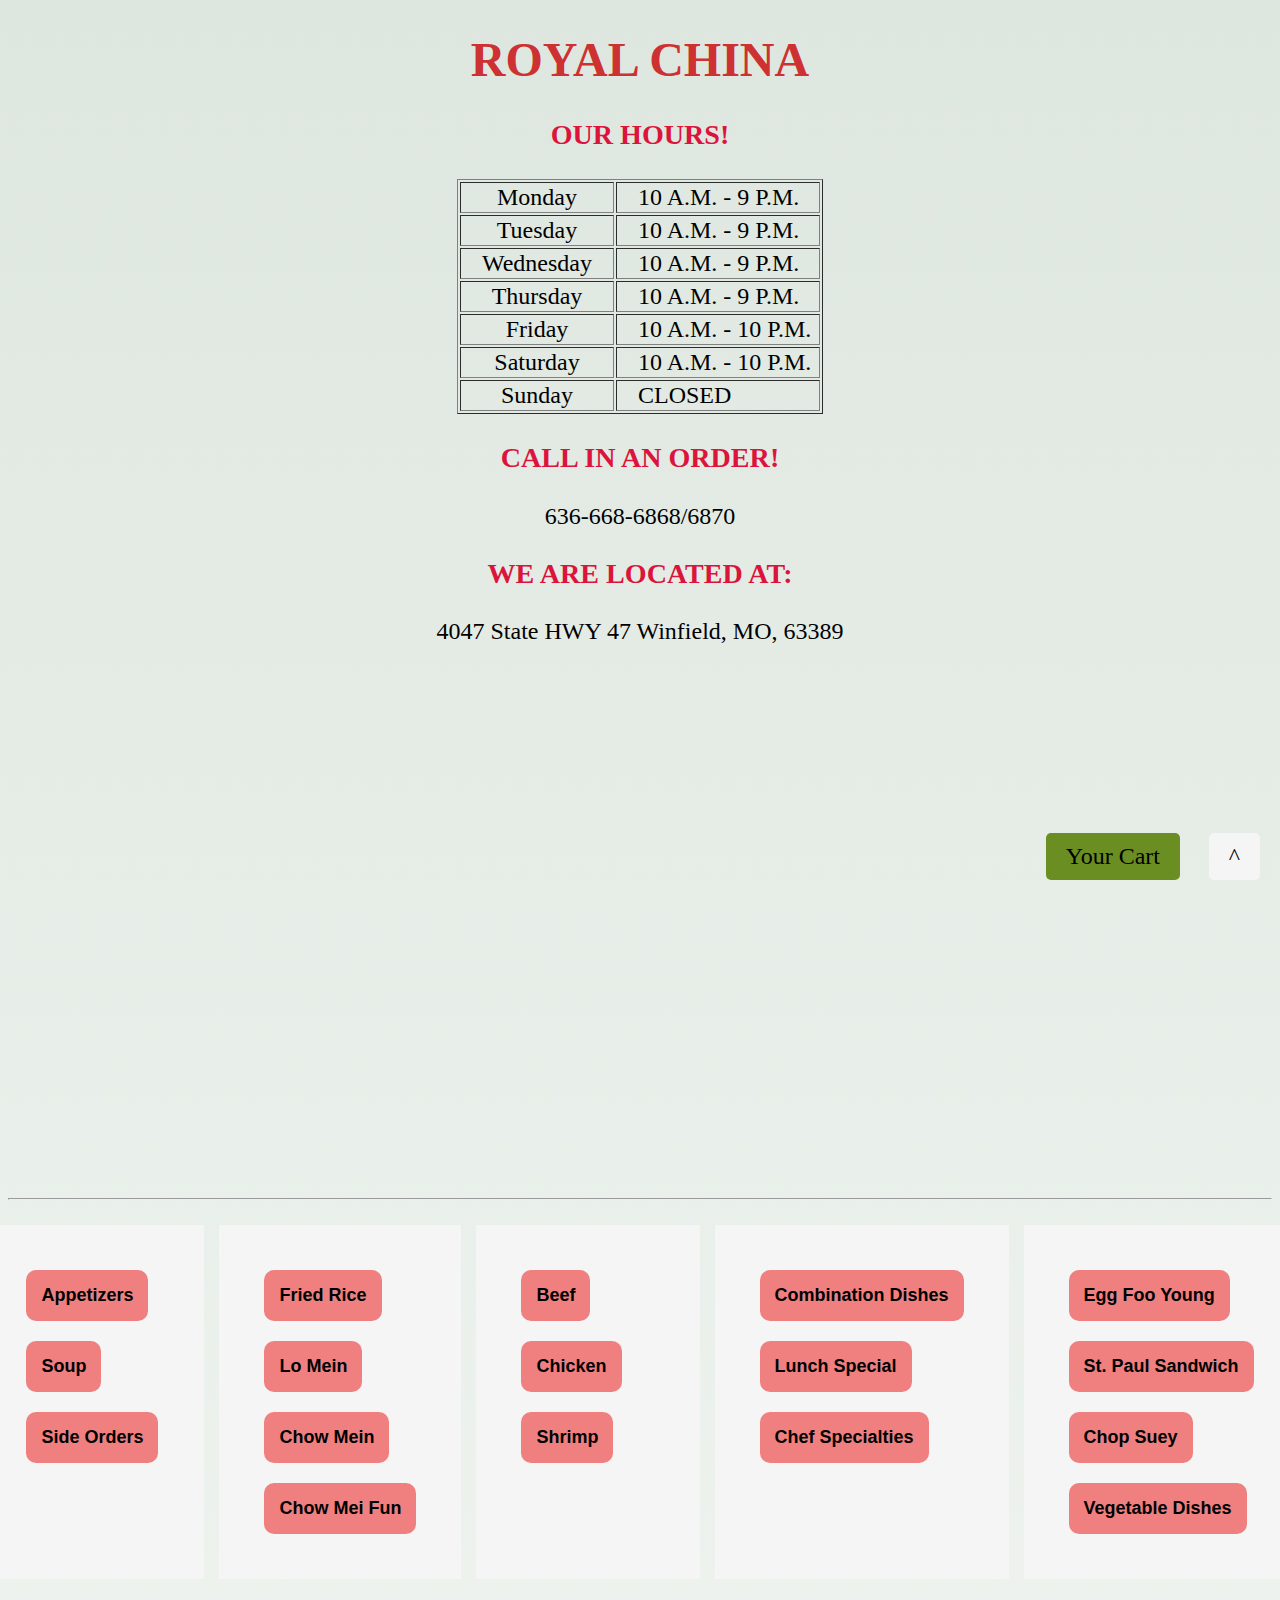
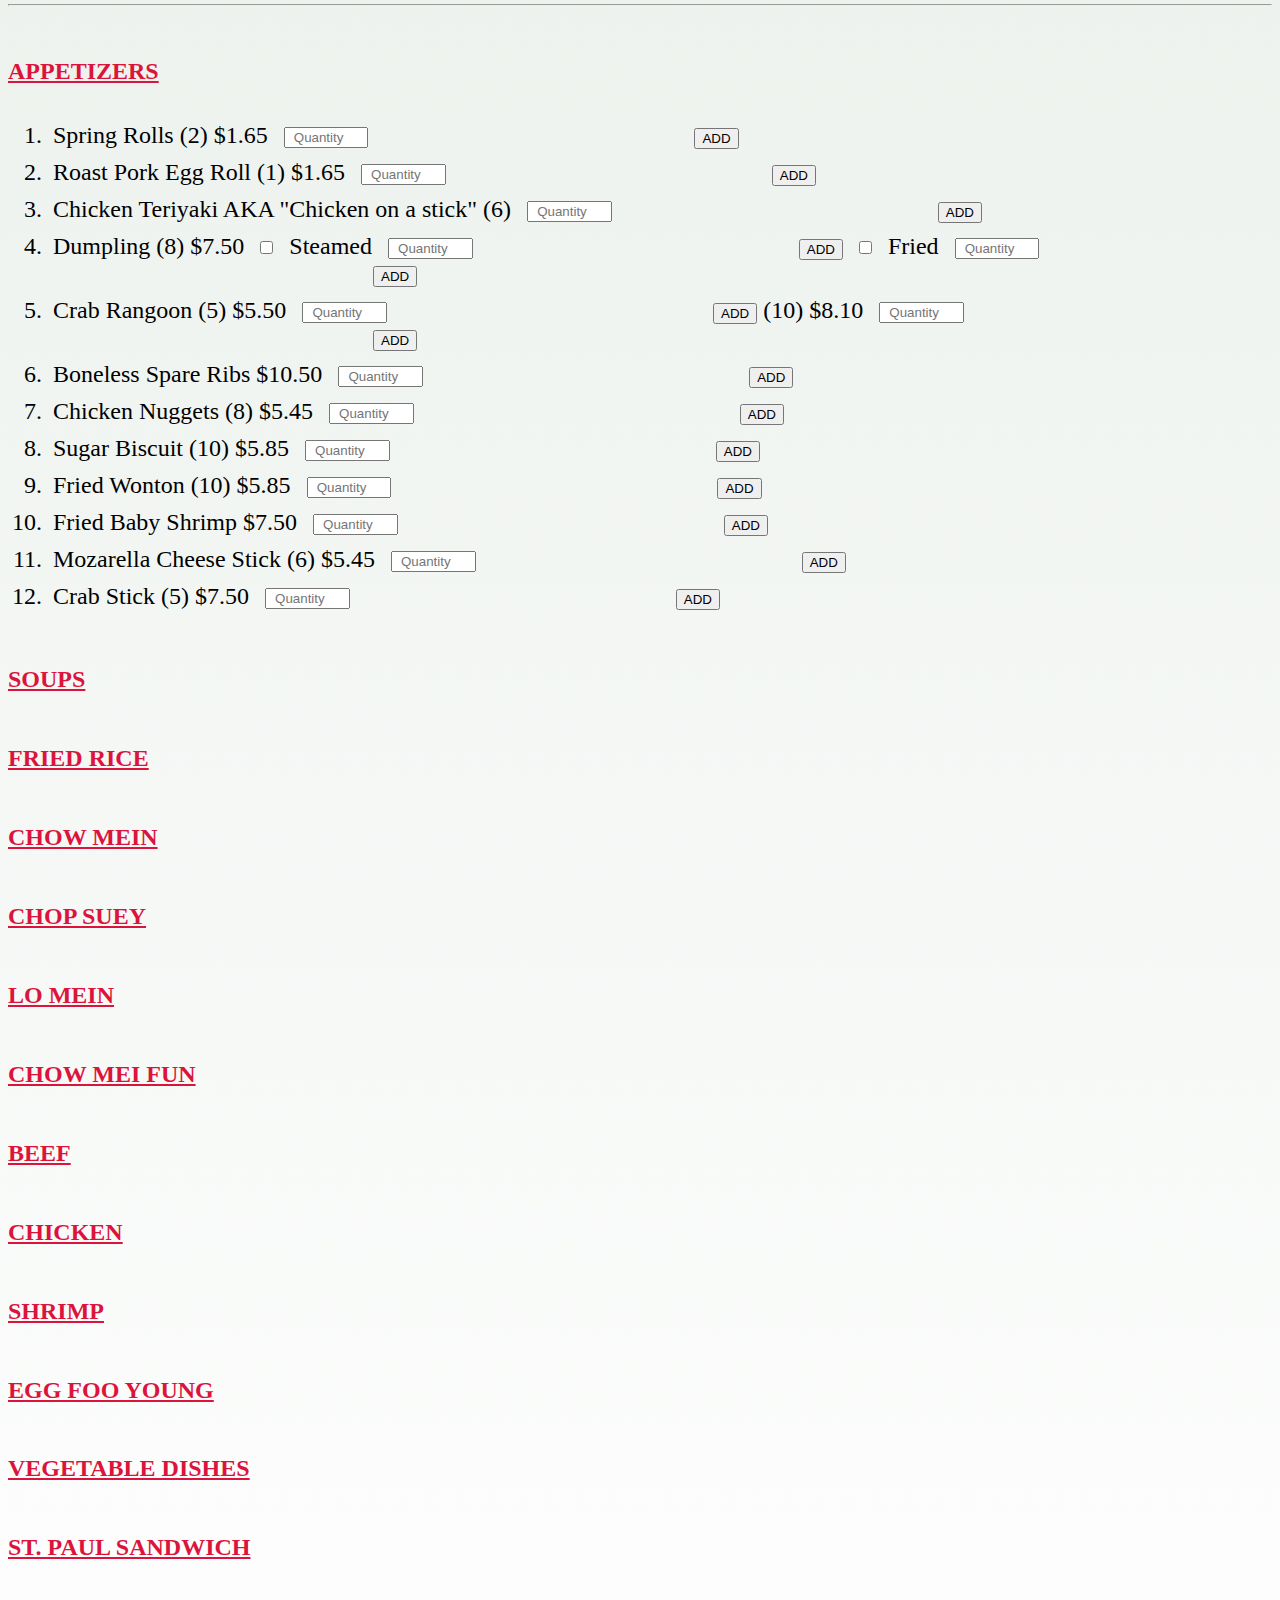
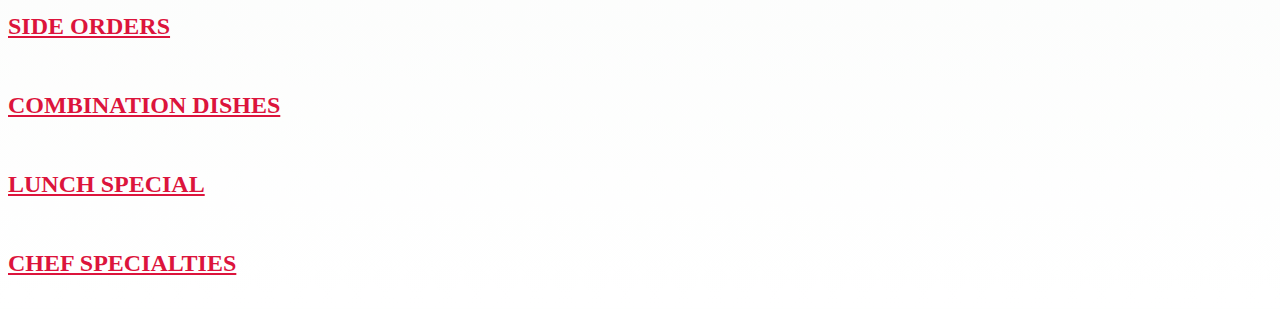
==== royalChinaWebsite/index.html @ 3c651533 "Day 1 Progress" ====
<!DOCTYPE html>
<html>
    <head>
        <title> Royal China </title>
        <link rel="stylesheet" href="styles.css">
    </head>
    <body>
        <!-- TITLE -->
        <h1 id="restuarantName">ROYAL CHINA</h1>

        <!-- HOURS -->
        <h3 >OUR HOURS! </h3>
        <table border="1px"> 
            <tr> 
                <td class="days">
                    Monday
                </td>
                <td class="time">
                    10 A.M. - 9 P.M.
                </td>
            </tr>
            <tr> 
                <td class="days">
                    Tuesday
                </td>
                <td class="time">
                    10 A.M. - 9 P.M.
                </td>
            </tr>
            <tr> 
                <td class="days">
                    Wednesday
                </td>
                <td class="time">
                    10 A.M. - 9 P.M.
                </td>
            </tr>
            <tr> 
                <td class="days">
                    Thursday
                </td>
                <td class="time">
                    10 A.M. - 9 P.M.
                </td>
            </tr>
            <tr> 
                <td class="days">
                    Friday
                </td>
                <td class="time">
                    10 A.M. - 10 P.M.
                </td>
            </tr>
            <tr> 
                <td class="days">
                    Saturday
                </td>
                <td class="time">
                    10 A.M. - 10 P.M.
                </td>
            </tr>
            <tr> 
                <td class="days">
                    Sunday
                </td>
                <td class="time">
                    CLOSED
                </td>
            </tr>
        </table>

        <!-- CONTACT INFO -->
        <h3>CALL IN AN ORDER! </h3>
        <p> 636-668-6868/6870 </p>

        <!-- LOCATION -->
        <h3>WE ARE LOCATED AT:</h3>
        <p>4047 State HWY 47 Winfield, MO, 63389 </p>
        <!-- EMBED GOOGLE MAP -->
        <div class="mapContainer">
            <iframe src="https://www.google.com/maps/embed?pb=!1m14!1m8!1m3!1d193.81397375076713!2d-90.7423647!3d38.9919582!3m2!1i1024!2i768!4f13.1!3m3!1m2!1s0x87dee7fbde3cc3d5%3A0xa5d41b5f46ba47c5!2sRoyal%20China!5e0!3m2!1sen!2sus!4v1716407804942!5m2!1sen!2sus" width="600" height="450" style="border:0;" allowfullscreen="" loading="lazy" referrerpolicy="no-referrer-when-downgrade"></iframe> 
        </div>

        <br>
        
        <div id="top"></div>
        
        <hr>
       
     
        <!-- Categories quick link -->
        <div class="categories-container">
            <!-- col 1 -->
            <div class="column">
                <a href="#appetizers"> <button> Appetizers </button> </a>
                <a href="#soup"> <button> Soup </button> </a>
                <a href="#sideOrders"> <button> Side Orders </button> </a>
                <!-- place holders -->
                <button class="placeHolderButton">placeHolder</button>
            </div>
            
             <!-- col 2 -->
            <div class="column">
                <a href="#friedRice"> <button> Fried Rice </button> </a>
                <a href="#loMein"> <button> Lo Mein </button> </a>
                <a href="#chowMein"><button> Chow Mein </button> </a>
                <a href="#chowMeiFun"><button> Chow Mei Fun </button> </a>  
            </div>

            <!-- col 3 -->
            <div class="column">
                <a href="#beef"><button> Beef </button> </a>
                <a href="#chicken"><button> Chicken </button></a>
                <a href="#shrimp"><button> Shrimp </button></a>
                <!-- place holders -->
                <button class="placeHolderButton">placeHolder</button>
            </div>

            <!-- col 4 -->
            <div class="column">
                <a href="#combinationDishes"><button> Combination Dishes </button> </a>
                <a href="#lunchSpecial"><button> Lunch Special</button></a>
                <a href="#chefSpecialties"><button> Chef Specialties </button></a>
                <!-- place holders -->
                <button class="placeHolderButton">placeHolder</button>
            </div>

            <!-- col 5 -->
            <div class="column">
                <a href="#eggFooYoung"><button> Egg Foo Young </button></a>
                <a href="#stPaulSandwich"><button> St. Paul Sandwich </button></a>
                <a href="#chopSuey"><button> Chop Suey </button></a>
                <a href="#vegetableDishes"><button> Vegetable Dishes </button></a>
            </div>
        </div>
    
        <hr>

        <h4 id="appetizers">APPETIZERS</h4>
        <ol class="appetizers">
            <li>
                Spring Rolls (2) $1.65
                <!-- <input type="checkbox" class="customCheckBox"> -->
                <input type="number" placeholder="Quantity">  
                <button onclick="addItem()">ADD</button>
            </li>

            <li>
                Roast Pork Egg Roll (1) $1.65
                <input type="number" placeholder="Quantity"> 
                <button onclick="addItem()">ADD</button>
            </li>

            <li>
                Chicken Teriyaki AKA "Chicken on a stick" (6)
                <input type="number" placeholder="Quantity"> 
                <button onclick="addItem()">ADD</button>
            </li>

            <li>
                Dumpling (8) $7.50
                <input type="checkbox" value="steamed"> Steamed
                <input type="number" placeholder="Quantity">
                <button onclick="addItem()">ADD</button>

                <input type="checkbox" value="fried"> Fried
                <input type="number" placeholder="Quantity">
                <button onclick="addItem()">ADD</button>
            </li>

            <li>
                Crab Rangoon 

                (5) $5.50 
                <input type="number" placeholder="Quantity">
                <button onclick="addItem()">ADD</button>

                (10) $8.10
                <input type="number" placeholder="Quantity"> 
                <button onclick="addItem()">ADD</button>
            </li>

            <li>
                Boneless Spare Ribs $10.50
                <input type="number" placeholder="Quantity">
                <button onclick="addItem()">ADD</button>
            </li>
            <li>
                Chicken Nuggets (8) $5.45
                <input type="number" placeholder="Quantity">
                <button onclick="addItem()">ADD</button>
            </li>
            <li>
                Sugar Biscuit (10) $5.85
                <input type="number" placeholder="Quantity">
                <button onclick="addItem()">ADD</button>
            </li>
            <li>
                Fried Wonton (10) $5.85
                <input type="number" placeholder="Quantity">
                <button onclick="addItem()">ADD</button>
            </li>
            <li>
                Fried Baby Shrimp $7.50
                <input type="number" placeholder="Quantity">
                <button onclick="addItem()">ADD</button>
            </li>
            <li>
                Mozarella Cheese Stick (6) $5.45
                <input type="number" placeholder="Quantity">
                <button onclick="addItem()">ADD</button>
            </li>
            <li>
                Crab Stick (5) $7.50
                <input type="number" placeholder="Quantity">
                <button onclick="addItem()">ADD</button>
            </li>
        </ol>



        <h4 id="soup"> SOUPS </h4>
        <ul class="soups-container"></ul>

        <h4 id="friedRice"> FRIED RICE </h4>
        <ul class="friedRice-container"></ul>

        <h4 id="chowMein"> CHOW MEIN </h4>
        <ul class="chowMein-container"></ul>

        <h4 id="chopSuey"> CHOP SUEY </h4>
        <ul class="chopSuey-container"></ul>

        <h4 id="loMein"> LO MEIN </h4>
        <ul class="loMein-container"></ul>

        <h4 id="chowMeiFun"> CHOW MEI FUN </h4>
        <ul class="chowMeiFun-container"></ul>

        <h4 id="beef"> BEEF </h4>
        <ul class="beef-container"></ul>

        <h4 id="chicken"> CHICKEN </h4>
        <ul class="chicken-container"></ul>

        <h4 id="shrimp"> SHRIMP </h4>
        <ul class="shrimp-container"></ul>

        <h4 id="eggFooYoung"> EGG FOO YOUNG </h4>
        <ul class="eggFooYoung-container"></ul>

        <h4 id="vegetableDishes"> VEGETABLE DISHES </h4>
        <ul class="vegtableDishes-container"></ul>

        <h4 id="stPaulSandwich"> ST. PAUL SANDWICH </h4>
        <ul class="stPaulSandwich-container"></ul>

        <h4 id="sideOrders"> SIDE ORDERS </h4>
        <ul class="sideOrders-container"></ul>

        <h4 id="combinationDishes"> COMBINATION DISHES </h4>
        <ul class="combinationDishes-container"></ul>

        <h4 id="lunchSpecial"> LUNCH SPECIAL </h4>
        <ul class="lunchSpecial-container"></ul>

        <h4 id="chefSpecialties"> CHEF SPECIALTIES </h4>
        <ul class="chefSpecialties-container"></ul>

        <a href="checkOut.html" id="shoppingCartButton">Your Cart</a> 
        <a href="#top" id="back-to-top">^</a>
        <script src="script.js"></script>
    </body>
</html>
---- royalChinaWebsite/styles.css ----
html {
    font-size:x-large; 
    background: linear-gradient(to bottom, rgb(222, 231, 223), #fff);
}

#restuarantName {
    text-align: center;
    color: rgb(205, 49, 49);
}

/* Hours */
table{
    margin: 0 auto;
    text-align: center;
}

.days{
    width: 150px; /* Adjust the width as needed */

}
.time {
    width: 200px;
    text-align: left;
    text-indent: 20px;
}

/* Centering iframe */
.mapContainer{
    text-align: center;
}
.mapContainer iframe{
    margin: 0 auto; /* Centers the iframe horizontally */
    display: block; /* Ensures the iframe is treated as a block element */
    max-width: 100%; /* Ensures the iframe doesn't exceed its container's width */
}

a{
    /* remove underline on link */
    text-decoration: none;
}

h3{
    text-align: center;
    color: crimson;
}

h4{
    color:crimson;
    text-decoration: underline;
    padding-top: 20px;
}

input[type=number] {
    width: 6vw;
    margin-left: 10px;
    text-align: center;
    display: inline-block;
    vertical-align: middle;
}

input[type="checkbox"]{
    /* width: 12px;
    height: 17px;
    transform: scale(1.5); */
    margin-left: 10px;
    margin-right: 10px;
}

button{
    margin-left: 25vw;
}
li {
    padding: 5px;
}

p{
    text-align: center;
}

.categories-container {
    display: flex;
    gap: 15px; /* space between columns */
    justify-content: center; /*center columns horizontally*/
    align-items: center; /*center columns vertically*/
    margin-top: 25px;
    margin-bottom: 25px;
}

.column {
    flex:none; /* all columns take equal space */
    background-color: whitesmoke;
    padding: 25px;
}

.column button {
    display: block; /* make buttons block-level elements */
    margin: 20px; /* remove default margin */
    border: none;
    font-size: large;
    padding:15px;
    background-color: lightcoral;
    border-radius: 10px;
    font-weight:bold;
    transition: background-color 0.3s, transform 0.3s; /* Smooth transition */
}

#back-to-top {
    position: fixed;
    bottom: 20px;
    right: 20px;
    background-color: whitesmoke;
    color: black;
    padding: 10px 20px;
    border-radius: 5px;
    text-decoration: none;
    /* display: none; Hide initially */
    z-index: 999; /*Ensure it's above other content*/
    transition: background-color 0.3s, transform 0.3s; /* Smooth transition */
}
  
.column button:hover {
    background-color: lightgray;
    transform: scale(1.05);    /* Slightly increase size on hover */
}

#back-to-top:hover{
    background-color: lightgray;
    transform: scale(1.05);    /* Slightly increase size on hover */
}

#top {
    padding:20px;
}

.placeHolderButton{
    opacity: 0; /* Make the button invisible */
    border: none;         
    background: none;
}

#shoppingCartButton{
    position: fixed;
    bottom: 20px;
    right: 100px;
    background-color: olivedrab;
    color: black;
    padding: 10px 20px;
    border-radius: 5px;
    text-decoration: none;
    /* display: none; Hide initially */
    z-index: 999; /*Ensure it's above other content*/
    transition: background-color 0.3s, transform 0.3s; /* Smooth transition */
}

#shoppingCartButton:hover{
    background-color: lightgray;
    transform: scale(1.05);    /* Slightly increase size on hover */
}
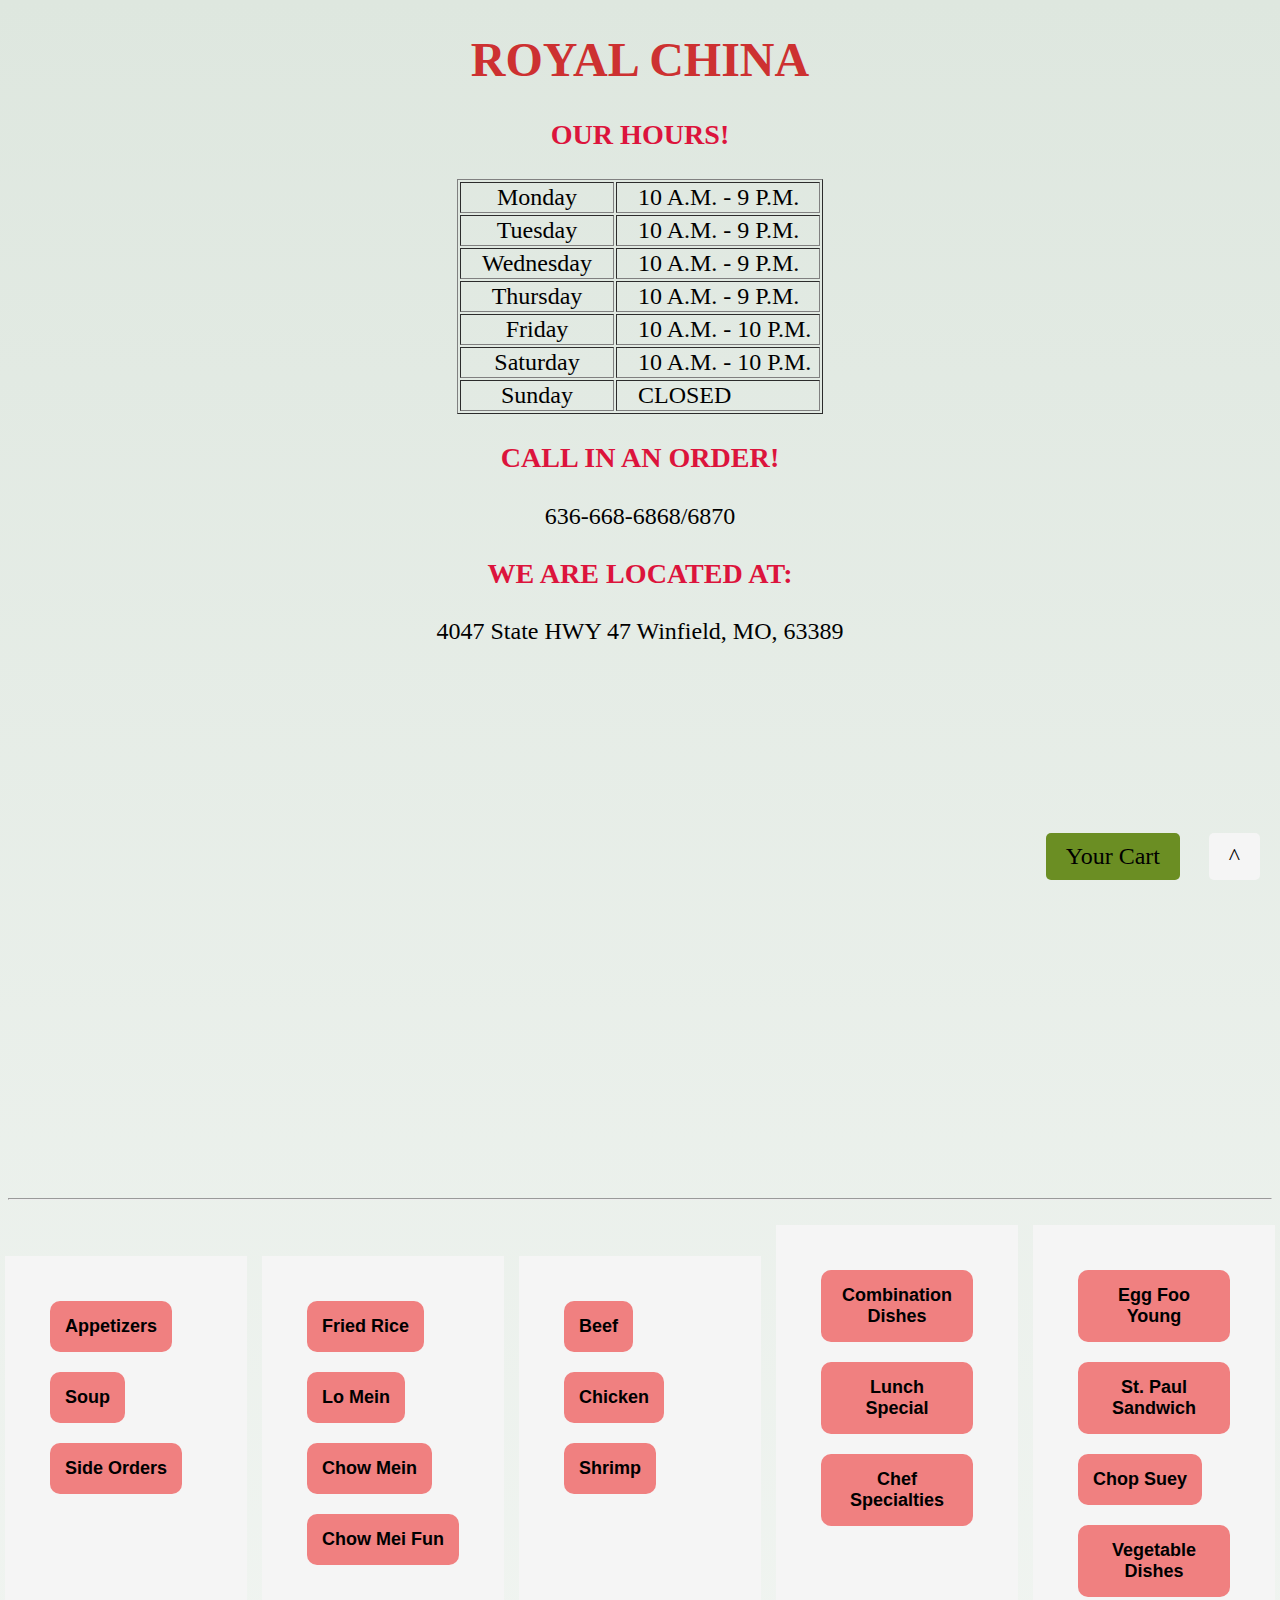
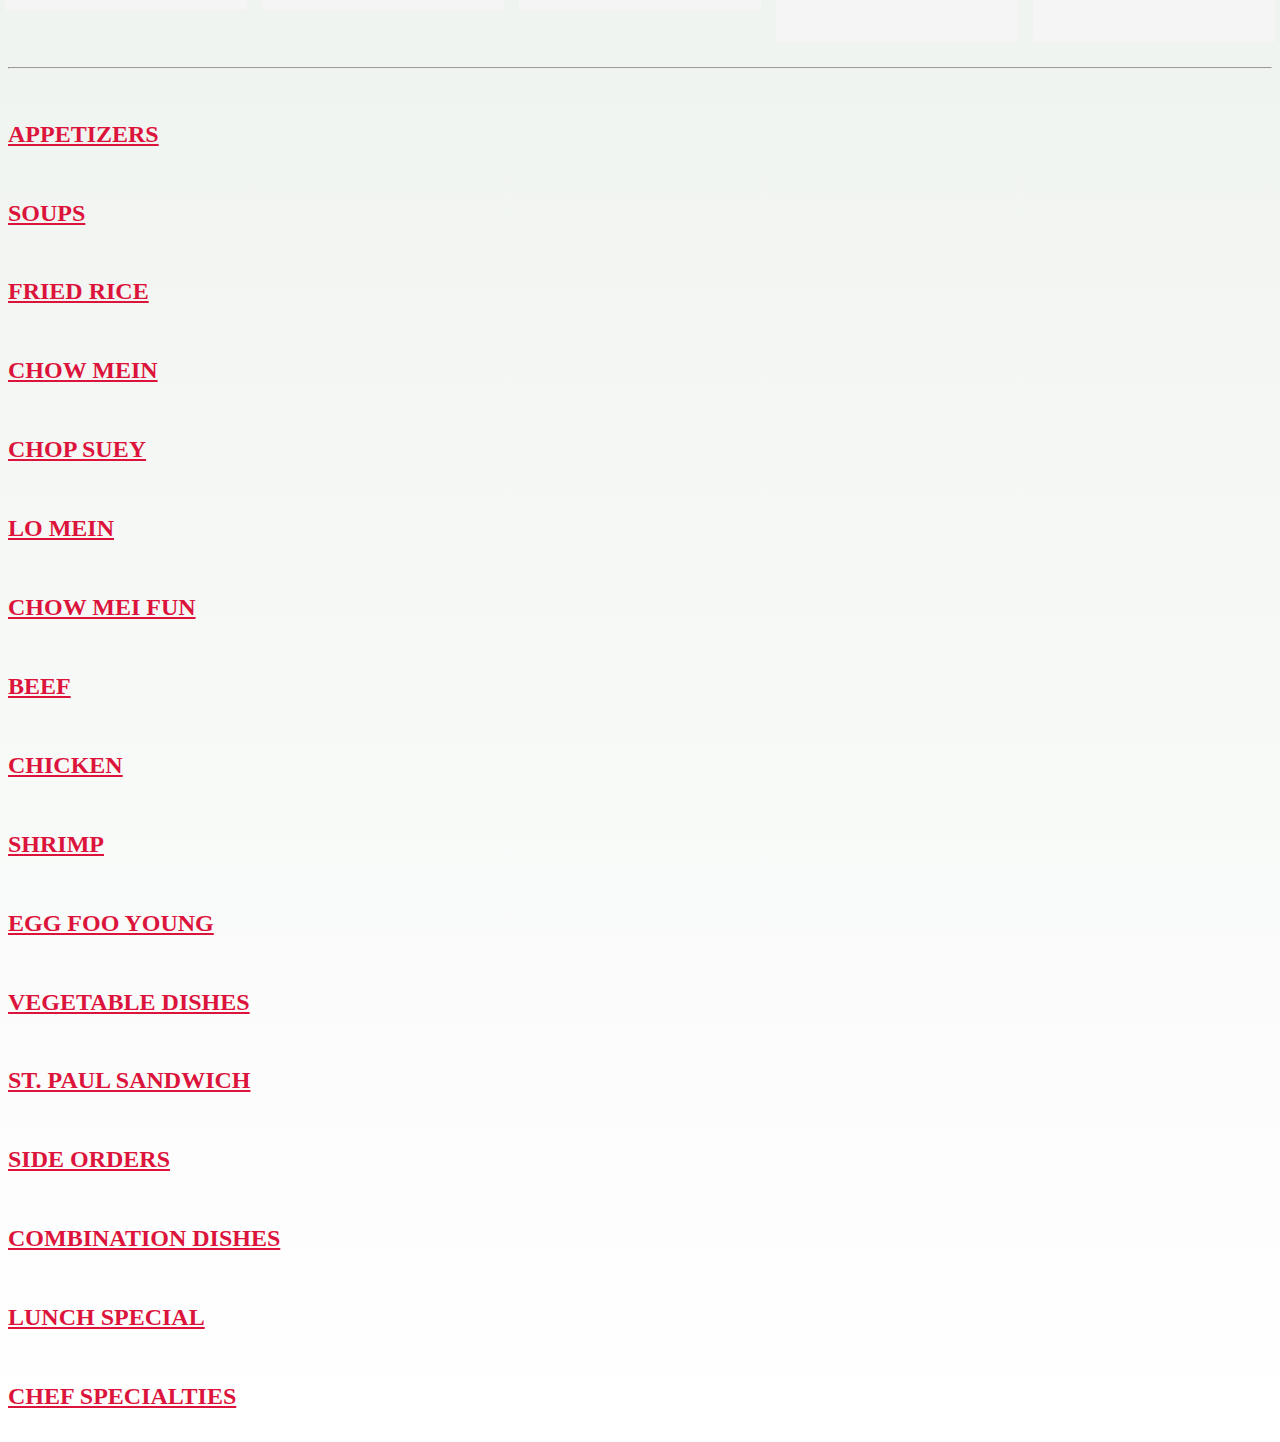
==== commit 551e1c37: "Day 2 progress: check out page." ====
--- a/royalChinaWebsite/index.html
+++ b/royalChinaWebsite/index.html
@@ -137,84 +137,83 @@
         <hr>
 
         <h4 id="appetizers">APPETIZERS</h4>
-        <ol class="appetizers">
-            <li>
-                Spring Rolls (2) $1.65
-                <!-- <input type="checkbox" class="customCheckBox"> -->
-                <input type="number" placeholder="Quantity">  
-                <button onclick="addItem()">ADD</button>
-            </li>
-
-            <li>
-                Roast Pork Egg Roll (1) $1.65
-                <input type="number" placeholder="Quantity"> 
-                <button onclick="addItem()">ADD</button>
-            </li>
-
-            <li>
-                Chicken Teriyaki AKA "Chicken on a stick" (6)
-                <input type="number" placeholder="Quantity"> 
-                <button onclick="addItem()">ADD</button>
-            </li>
-
-            <li>
-                Dumpling (8) $7.50
+        <ol id="appetizers-container">
+            <!-- <li>
+                Spring Rolls (2) <b>$1.65</b>
+                <input type="number" id="quantity" placeholder="Quantity">  
+                <button class='addItemButton' onclick="addItem('Spring Rolls', 1.65, document.getElementById('quantity').value)"">ADD</button>
+            </li>
+
+            <li>
+                Roast Pork Egg Roll (1) <b>$1.65</b>
+                <input type="number" id="quantity" placeholder="Quantity">  
+                <button class='addItemButton' onclick="addItem('Roast Pork Egg Roll', 1.65, document.getElementById('quantity').value)"">ADD</button>
+            </li>
+
+            <li>
+                Chicken Teriyaki <span style="font-size:medium; text-align: left;">"AKA Chicken on a stick"</span> (6) <b>$8.95</b> 
+                <input type="number" id="quantity" placeholder="Quantity">  
+                <button class='addItemButton' onclick="addItem('Chicken Teriyaki', 8.95, document.getElementById('quantity').value)"">ADD</button>
+            </li>
+
+            <li>
+                Dumpling (8) <b>$7.50</b> <br>
                 <input type="checkbox" value="steamed"> Steamed
-                <input type="number" placeholder="Quantity">
-                <button onclick="addItem()">ADD</button>
+                <input type="number" id="quantity" placeholder="Quantity">  
+                <button class='addItemButton' onclick="addItem()">ADD</button>
 
                 <input type="checkbox" value="fried"> Fried
-                <input type="number" placeholder="Quantity">
-                <button onclick="addItem()">ADD</button>
-            </li>
-
-            <li>
-                Crab Rangoon 
-
-                (5) $5.50 
-                <input type="number" placeholder="Quantity">
-                <button onclick="addItem()">ADD</button>
-
-                (10) $8.10
-                <input type="number" placeholder="Quantity"> 
-                <button onclick="addItem()">ADD</button>
-            </li>
-
-            <li>
-                Boneless Spare Ribs $10.50
-                <input type="number" placeholder="Quantity">
-                <button onclick="addItem()">ADD</button>
-            </li>
-            <li>
-                Chicken Nuggets (8) $5.45
-                <input type="number" placeholder="Quantity">
-                <button onclick="addItem()">ADD</button>
-            </li>
-            <li>
-                Sugar Biscuit (10) $5.85
-                <input type="number" placeholder="Quantity">
-                <button onclick="addItem()">ADD</button>
-            </li>
-            <li>
-                Fried Wonton (10) $5.85
-                <input type="number" placeholder="Quantity">
-                <button onclick="addItem()">ADD</button>
-            </li>
-            <li>
-                Fried Baby Shrimp $7.50
-                <input type="number" placeholder="Quantity">
-                <button onclick="addItem()">ADD</button>
-            </li>
-            <li>
-                Mozarella Cheese Stick (6) $5.45
-                <input type="number" placeholder="Quantity">
-                <button onclick="addItem()">ADD</button>
-            </li>
-            <li>
-                Crab Stick (5) $7.50
-                <input type="number" placeholder="Quantity">
-                <button onclick="addItem()">ADD</button>
-            </li>
+                <input type="number" id="quantity" placeholder="Quantity">  
+                <button class='addItemButton' onclick="addItem()">ADD</button>
+            </li>
+
+            <li>
+                Crab Rangoon <br>
+
+                (5) <b>$5.50 </b>
+                <input type="number" id="quantity" placeholder="Quantity">  
+                <button class='addItemButton' onclick="addItem()">ADD</button>
+
+                (10) <b>$8.10</b>
+                <input type="number" id="quantity" placeholder="Quantity">  
+                <button class='addItemButton' onclick="addItem()">ADD</button>
+            </li>
+
+            <li>
+                Boneless Spare Ribs <b>$10.50</b>
+                <input type="number" id="quantity" placeholder="Quantity">  
+                <button class='addItemButton' onclick="addItem()">ADD</button>
+            </li>
+            <li>
+                Chicken Nuggets (8) <b>$5.45</b>
+                <input type="number" id="quantity" placeholder="Quantity">  
+                <button class='addItemButton' onclick="addItem()">ADD</button>
+            </li>
+            <li>
+                Sugar Biscuit (10) <b>$5.85</b>
+                <input type="number" id="quantity" placeholder="Quantity">  
+                <button class='addItemButton' onclick="addItem()">ADD</button>
+            </li>
+            <li>
+                Fried Wonton (10) <b>$5.85</b>
+                <input type="number" id="quantity" placeholder="Quantity">  
+                <button class='addItemButton' onclick="addItem()">ADD</button>
+            </li>
+            <li>
+                Fried Baby Shrimp (13) <b>$7.50</b>
+                <input type="number" id="quantity" placeholder="Quantity">  
+                <button class='addItemButton' onclick="addItem()">ADD</button>
+            </li>
+            <li>
+                Mozarella Cheese Stick (6) <b>$5.45</b>
+                <input type="number" id="quantity" placeholder="Quantity">  
+                <button class='addItemButton' onclick="addItem()">ADD</button>
+            </li>
+            <li>
+                Crab Stick (5) <b>$7.50</b>
+                <input type="number" id="quantity" placeholder="Quantity">  
+                <button class='addItemButton' onclick="addItem()">ADD</button>
+            </li> -->
         </ol>
 
 
--- a/royalChinaWebsite/styles.css
+++ b/royalChinaWebsite/styles.css
@@ -1,6 +1,10 @@
 html {
     font-size:x-large; 
     background: linear-gradient(to bottom, rgb(222, 231, 223), #fff);
+}
+
+.checkOutPage{
+    background: lightgrey;
 }
 
 #restuarantName {
@@ -50,12 +54,15 @@
     padding-top: 20px;
 }
 
-input[type=number] {
-    width: 6vw;
+input[type="number"] {
+    width: 70px;
     margin-left: 10px;
     text-align: center;
     display: inline-block;
     vertical-align: middle;
+    position: absolute;
+    right: 0;
+    margin-right: 100px;
 }
 
 input[type="checkbox"]{
@@ -66,8 +73,18 @@
     margin-right: 10px;
 }
 
-button{
-    margin-left: 25vw;
+span {
+    position: absolute;
+    right: 0;
+    margin-right: 190px;
+}
+
+.addItemButton{
+    position: absolute;
+    right: 0;
+    margin-right: 50px;
+    color: #555;
+    text-align: center;
 }
 li {
     padding: 5px;
@@ -90,6 +107,7 @@
     flex:none; /* all columns take equal space */
     background-color: whitesmoke;
     padding: 25px;
+    width: 15vw;
 }
 
 .column button {
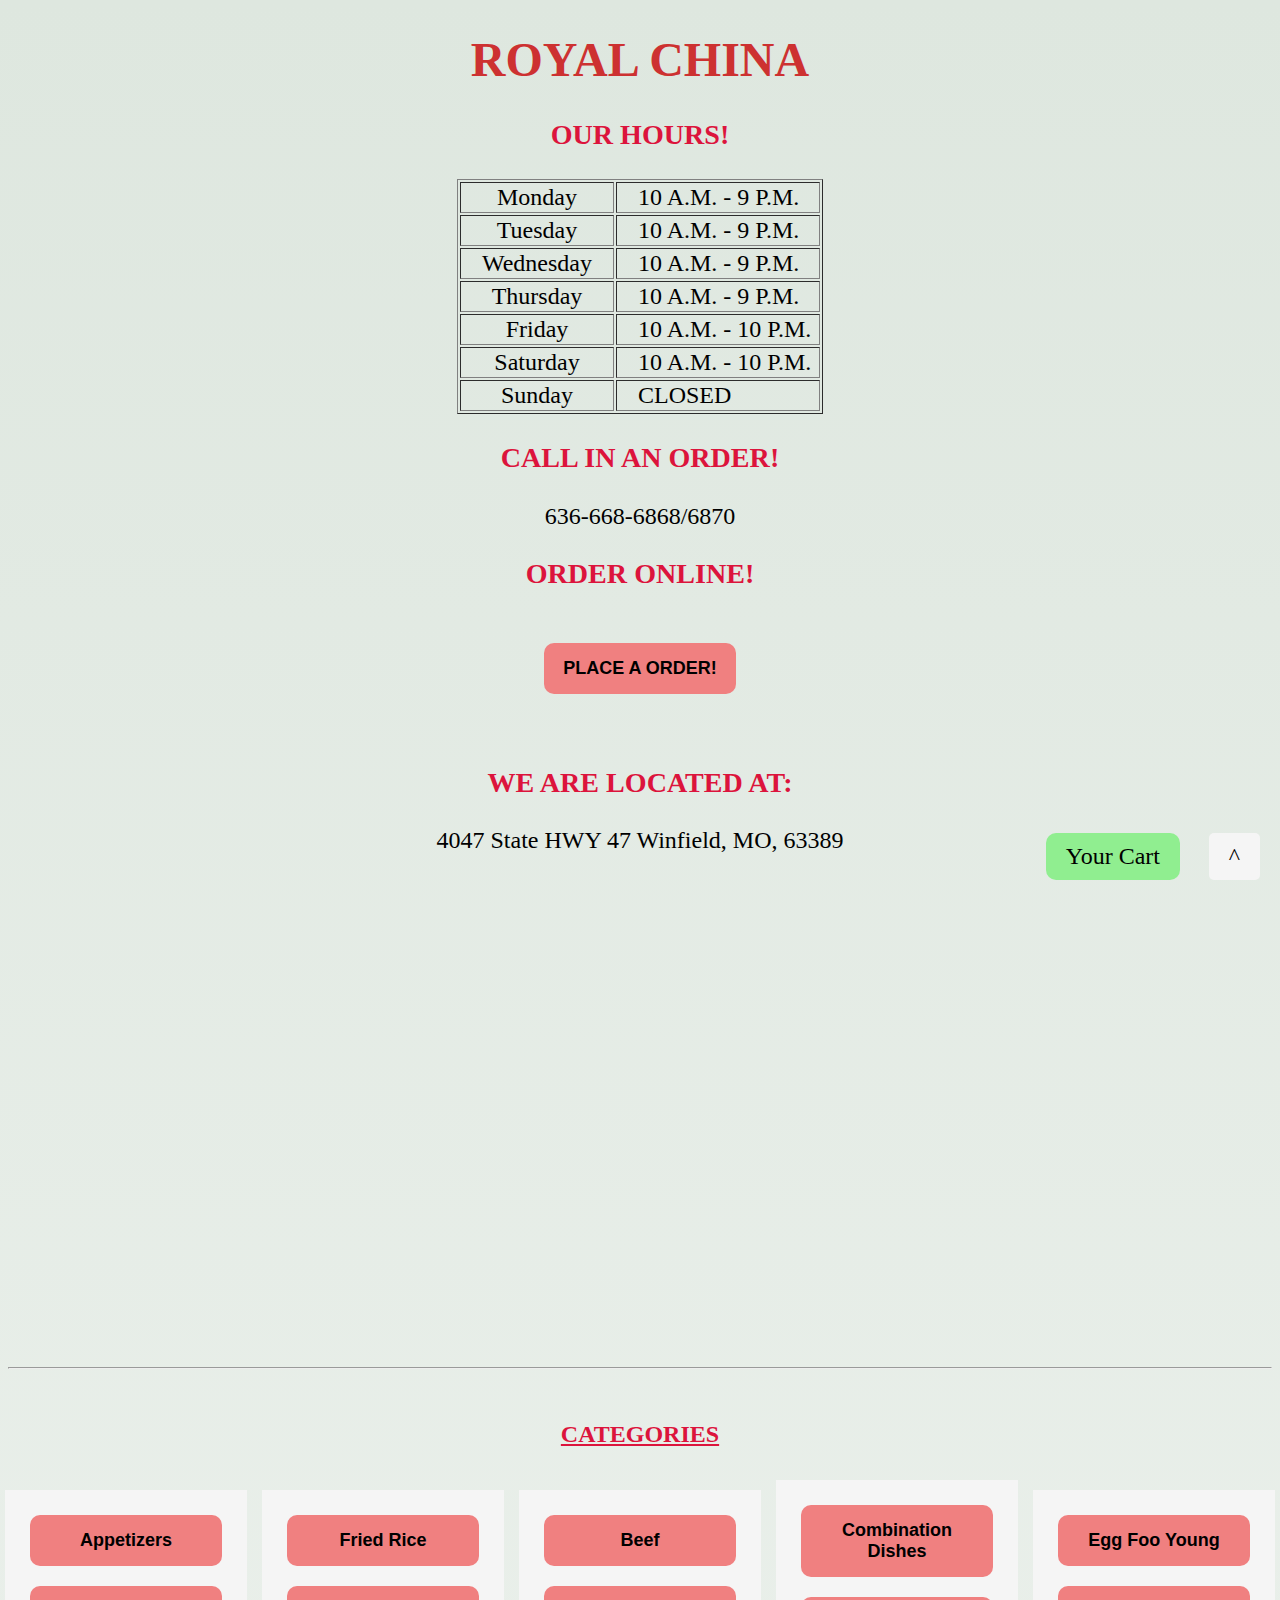
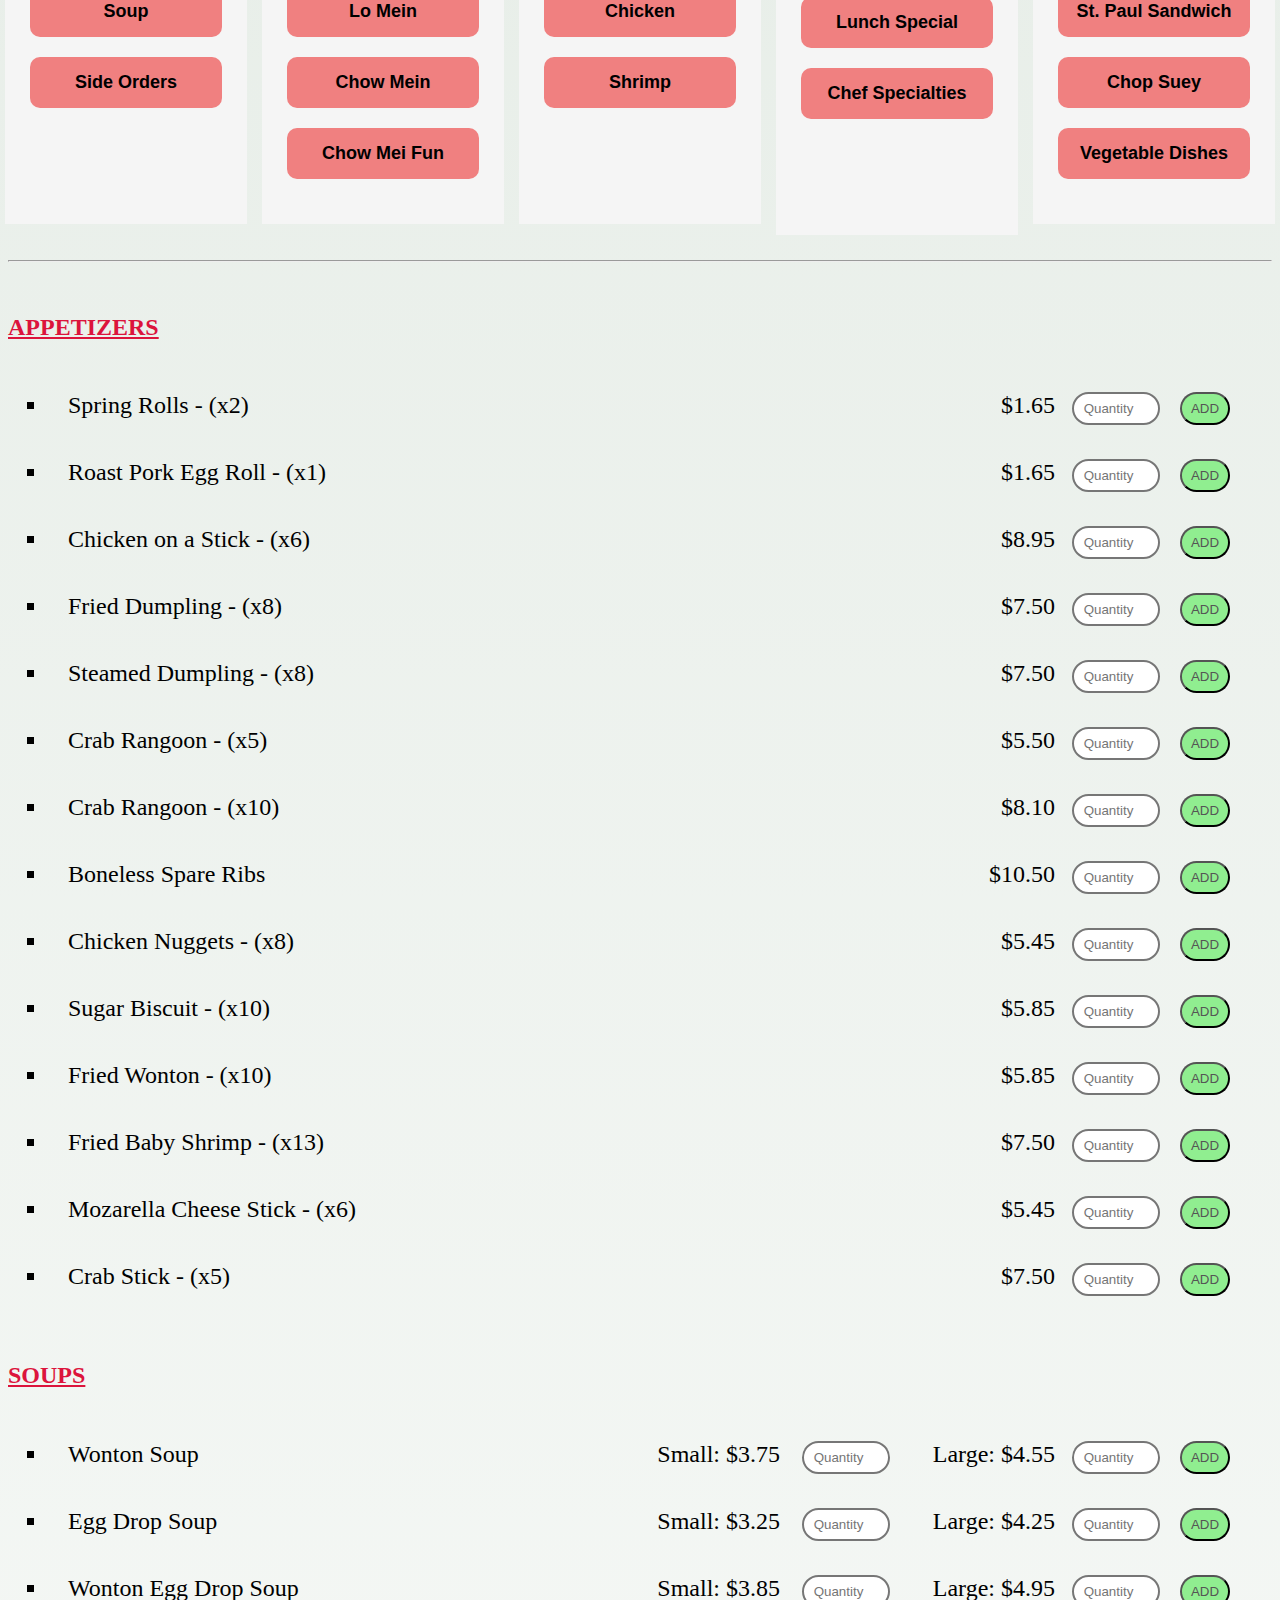
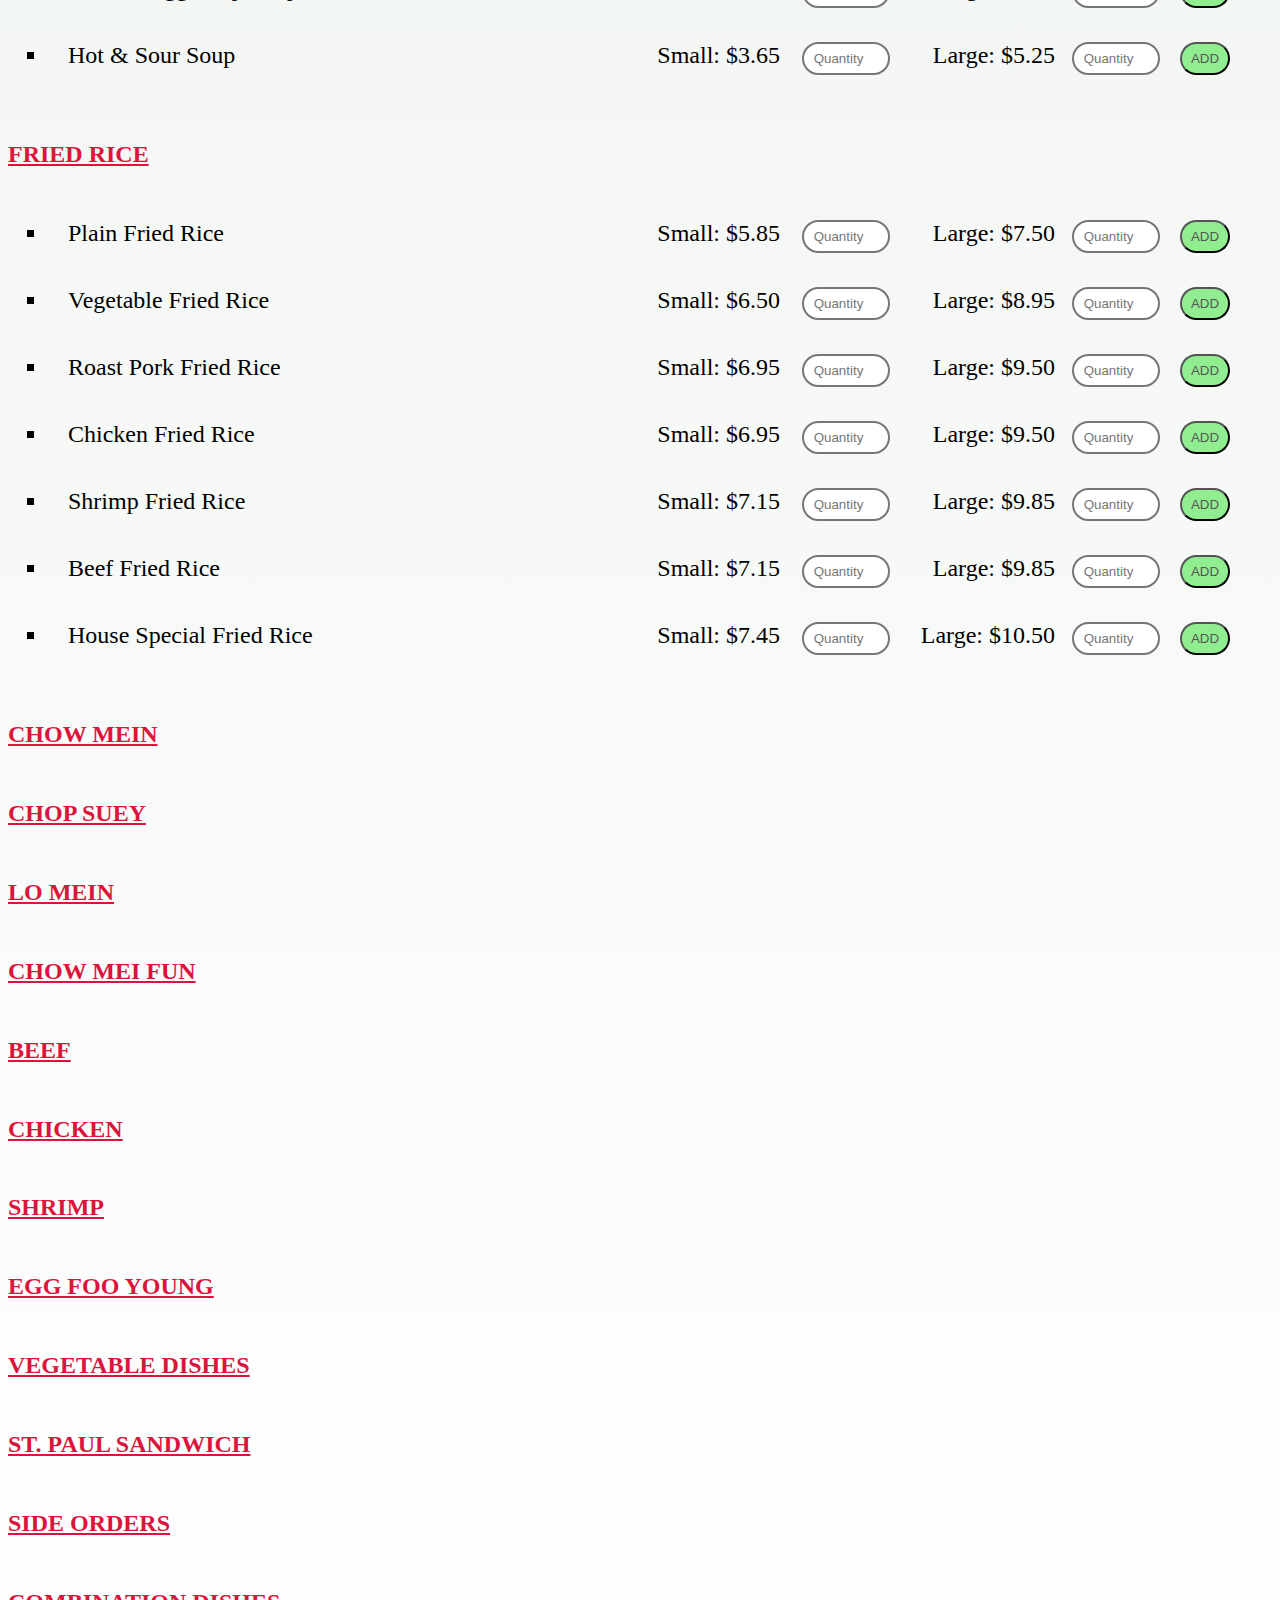
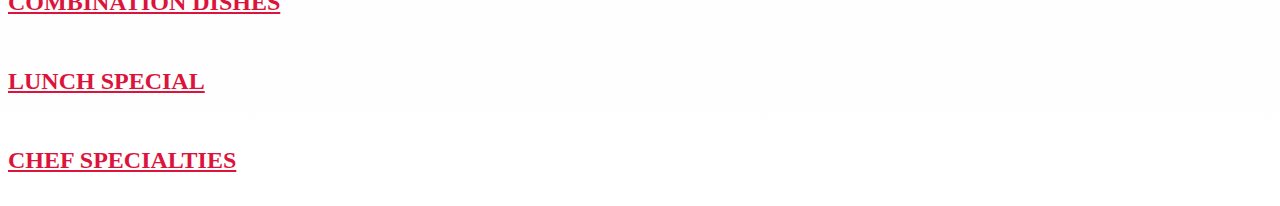
==== commit 121f35d5: "Day 3 progress: Check out works better. Created generic function to populate the rest of the catetor" ====
--- a/royalChinaWebsite/index.html
+++ b/royalChinaWebsite/index.html
@@ -69,9 +69,14 @@
             </tr>
         </table>
 
-        <!-- CONTACT INFO -->
+        <!-- ORDER OPTIONS-->
         <h3>CALL IN AN ORDER! </h3>
         <p> 636-668-6868/6870 </p>
+
+        <h3>ORDER ONLINE!</h3>
+        <div class="column" style="margin: auto; background: none;">
+            <a href="#categoriesTop"><button id="">PLACE A ORDER!</button></a>
+        </div>
 
         <!-- LOCATION -->
         <h3>WE ARE LOCATED AT:</h3>
@@ -83,12 +88,11 @@
 
         <br>
         
-        <div id="top"></div>
-        
         <hr>
        
      
         <!-- Categories quick link -->
+        <h4 id ='categoriesTop' style="text-align: center;">CATEGORIES</h4>
         <div class="categories-container">
             <!-- col 1 -->
             <div class="column">
@@ -137,137 +141,61 @@
         <hr>
 
         <h4 id="appetizers">APPETIZERS</h4>
-        <ol id="appetizers-container">
-            <!-- <li>
-                Spring Rolls (2) <b>$1.65</b>
-                <input type="number" id="quantity" placeholder="Quantity">  
-                <button class='addItemButton' onclick="addItem('Spring Rolls', 1.65, document.getElementById('quantity').value)"">ADD</button>
-            </li>
-
-            <li>
-                Roast Pork Egg Roll (1) <b>$1.65</b>
-                <input type="number" id="quantity" placeholder="Quantity">  
-                <button class='addItemButton' onclick="addItem('Roast Pork Egg Roll', 1.65, document.getElementById('quantity').value)"">ADD</button>
-            </li>
-
-            <li>
-                Chicken Teriyaki <span style="font-size:medium; text-align: left;">"AKA Chicken on a stick"</span> (6) <b>$8.95</b> 
-                <input type="number" id="quantity" placeholder="Quantity">  
-                <button class='addItemButton' onclick="addItem('Chicken Teriyaki', 8.95, document.getElementById('quantity').value)"">ADD</button>
-            </li>
-
-            <li>
-                Dumpling (8) <b>$7.50</b> <br>
-                <input type="checkbox" value="steamed"> Steamed
-                <input type="number" id="quantity" placeholder="Quantity">  
-                <button class='addItemButton' onclick="addItem()">ADD</button>
-
-                <input type="checkbox" value="fried"> Fried
-                <input type="number" id="quantity" placeholder="Quantity">  
-                <button class='addItemButton' onclick="addItem()">ADD</button>
-            </li>
-
-            <li>
-                Crab Rangoon <br>
-
-                (5) <b>$5.50 </b>
-                <input type="number" id="quantity" placeholder="Quantity">  
-                <button class='addItemButton' onclick="addItem()">ADD</button>
-
-                (10) <b>$8.10</b>
-                <input type="number" id="quantity" placeholder="Quantity">  
-                <button class='addItemButton' onclick="addItem()">ADD</button>
-            </li>
-
-            <li>
-                Boneless Spare Ribs <b>$10.50</b>
-                <input type="number" id="quantity" placeholder="Quantity">  
-                <button class='addItemButton' onclick="addItem()">ADD</button>
-            </li>
-            <li>
-                Chicken Nuggets (8) <b>$5.45</b>
-                <input type="number" id="quantity" placeholder="Quantity">  
-                <button class='addItemButton' onclick="addItem()">ADD</button>
-            </li>
-            <li>
-                Sugar Biscuit (10) <b>$5.85</b>
-                <input type="number" id="quantity" placeholder="Quantity">  
-                <button class='addItemButton' onclick="addItem()">ADD</button>
-            </li>
-            <li>
-                Fried Wonton (10) <b>$5.85</b>
-                <input type="number" id="quantity" placeholder="Quantity">  
-                <button class='addItemButton' onclick="addItem()">ADD</button>
-            </li>
-            <li>
-                Fried Baby Shrimp (13) <b>$7.50</b>
-                <input type="number" id="quantity" placeholder="Quantity">  
-                <button class='addItemButton' onclick="addItem()">ADD</button>
-            </li>
-            <li>
-                Mozarella Cheese Stick (6) <b>$5.45</b>
-                <input type="number" id="quantity" placeholder="Quantity">  
-                <button class='addItemButton' onclick="addItem()">ADD</button>
-            </li>
-            <li>
-                Crab Stick (5) <b>$7.50</b>
-                <input type="number" id="quantity" placeholder="Quantity">  
-                <button class='addItemButton' onclick="addItem()">ADD</button>
-            </li> -->
-        </ol>
+        <ul id="appetizers-container">
+        </ul>
 
 
 
         <h4 id="soup"> SOUPS </h4>
-        <ul class="soups-container"></ul>
+        <ul id="soups-container"></ul>
 
         <h4 id="friedRice"> FRIED RICE </h4>
-        <ul class="friedRice-container"></ul>
+        <ul id="friedRice-container"></ul>
 
         <h4 id="chowMein"> CHOW MEIN </h4>
-        <ul class="chowMein-container"></ul>
+        <ul id="chowMein-container"></ul>
 
         <h4 id="chopSuey"> CHOP SUEY </h4>
-        <ul class="chopSuey-container"></ul>
+        <ul id="chopSuey-container"></ul>
 
         <h4 id="loMein"> LO MEIN </h4>
-        <ul class="loMein-container"></ul>
+        <ul id="loMein-container"></ul>
 
         <h4 id="chowMeiFun"> CHOW MEI FUN </h4>
-        <ul class="chowMeiFun-container"></ul>
+        <ul id="chowMeiFun-container"></ul>
 
         <h4 id="beef"> BEEF </h4>
-        <ul class="beef-container"></ul>
+        <ul id="beef-container"></ul>
 
         <h4 id="chicken"> CHICKEN </h4>
-        <ul class="chicken-container"></ul>
+        <ul id="chicken-container"></ul>
 
         <h4 id="shrimp"> SHRIMP </h4>
-        <ul class="shrimp-container"></ul>
+        <ul id="shrimp-container"></ul>
 
         <h4 id="eggFooYoung"> EGG FOO YOUNG </h4>
-        <ul class="eggFooYoung-container"></ul>
+        <ul id="eggFooYoung-container"></ul>
 
         <h4 id="vegetableDishes"> VEGETABLE DISHES </h4>
-        <ul class="vegtableDishes-container"></ul>
+        <ul id="vegtableDishes-container"></ul>
 
         <h4 id="stPaulSandwich"> ST. PAUL SANDWICH </h4>
-        <ul class="stPaulSandwich-container"></ul>
+        <ul id="stPaulSandwich-container"></ul>
 
         <h4 id="sideOrders"> SIDE ORDERS </h4>
-        <ul class="sideOrders-container"></ul>
+        <ul id="sideOrders-container"></ul>
 
         <h4 id="combinationDishes"> COMBINATION DISHES </h4>
-        <ul class="combinationDishes-container"></ul>
+        <ul id="combinationDishes-container"></ul>
 
         <h4 id="lunchSpecial"> LUNCH SPECIAL </h4>
-        <ul class="lunchSpecial-container"></ul>
+        <ul id="lunchSpecial-container"></ul>
 
         <h4 id="chefSpecialties"> CHEF SPECIALTIES </h4>
-        <ul class="chefSpecialties-container"></ul>
+        <ul id="chefSpecialties-container"></ul>
 
         <a href="checkOut.html" id="shoppingCartButton">Your Cart</a> 
-        <a href="#top" id="back-to-top">^</a>
-        <script src="script.js"></script>
+        <a href="#categoriesTop" id="back-to-top">^</a>
+        <script src="script_index.js"></script>
     </body>
 </html>--- a/royalChinaWebsite/styles.css
+++ b/royalChinaWebsite/styles.css
@@ -11,6 +11,7 @@
     text-align: center;
     color: rgb(205, 49, 49);
 }
+
 
 /* Hours */
 table{
@@ -54,40 +55,28 @@
     padding-top: 20px;
 }
 
-input[type="number"] {
-    width: 70px;
-    margin-left: 10px;
-    text-align: center;
-    display: inline-block;
-    vertical-align: middle;
-    position: absolute;
-    right: 0;
-    margin-right: 100px;
-}
-
-input[type="checkbox"]{
-    /* width: 12px;
-    height: 17px;
-    transform: scale(1.5); */
-    margin-left: 10px;
-    margin-right: 10px;
-}
-
-span {
-    position: absolute;
-    right: 0;
-    margin-right: 190px;
-}
 
 .addItemButton{
     position: absolute;
     right: 0;
     margin-right: 50px;
+
     color: #555;
     text-align: center;
-}
+    background-color: lightgreen;
+    border-radius: 20px;
+    padding: 7px;
+    width: 50px;
+}
+
+.addItemButton:hover{
+    background-color: lightgray;
+    transform: scale(1.05);    /* Slightly increase size on hover */
+}
+
 li {
-    padding: 5px;
+    padding: 20px;
+    list-style: square;
 }
 
 p{
@@ -112,7 +101,7 @@
 
 .column button {
     display: block; /* make buttons block-level elements */
-    margin: 20px; /* remove default margin */
+    margin-bottom: 20px;
     border: none;
     font-size: large;
     padding:15px;
@@ -120,6 +109,12 @@
     border-radius: 10px;
     font-weight:bold;
     transition: background-color 0.3s, transform 0.3s; /* Smooth transition */
+    width: 100%;
+}
+
+.column button:hover {
+    background-color: lightgray;
+    transform: scale(1.05);    /* Slightly increase size on hover */
 }
 
 #back-to-top {
@@ -136,10 +131,7 @@
     transition: background-color 0.3s, transform 0.3s; /* Smooth transition */
 }
   
-.column button:hover {
-    background-color: lightgray;
-    transform: scale(1.05);    /* Slightly increase size on hover */
-}
+
 
 #back-to-top:hover{
     background-color: lightgray;
@@ -160,10 +152,10 @@
     position: fixed;
     bottom: 20px;
     right: 100px;
-    background-color: olivedrab;
+    background-color: lightgreen;
     color: black;
     padding: 10px 20px;
-    border-radius: 5px;
+    border-radius: 10px;
     text-decoration: none;
     /* display: none; Hide initially */
     z-index: 999; /*Ensure it's above other content*/
@@ -174,3 +166,61 @@
     background-color: lightgray;
     transform: scale(1.05);    /* Slightly increase size on hover */
 }
+
+.quantitySmall, .quantityLarge{
+    width: 70px;
+    margin-left: 10px;
+    text-align: center;
+    display: inline-block;
+    vertical-align: middle;
+    
+    background: yellow;
+    box-sizing: border-box; /* Ensures padding and border are included in the width */
+}
+
+
+.appetizerInputNumber, .quantityLargeInputNumber, .quantitySmallInputNumber{
+    width: 70px;
+    text-align: center;
+    display: inline-block;
+    vertical-align: middle;
+    border-radius: 20px;
+    padding: 7px;
+    border-style: solid;
+
+}
+
+.appetizerInputNumber{
+    position: absolute;
+    right: 0;
+    margin-right: 120px;
+}
+
+.quantitySmallInputNumber{
+    /* background-color: yellow; */
+    position: absolute;
+    right: 0;
+    margin-right: 390px;
+}
+
+.quantityLargeInputNumber{
+    /* background-color: green; */
+    position: absolute;
+    right: 0;
+    margin-right: 120px;
+}
+
+.smallPriceFormat{
+    /* background-color: yellow; */
+    position: absolute;
+    right: 0;
+    margin-right: 500px;
+}
+
+.largePriceFormat{
+    /* background-color: green; */
+    position: absolute;
+    right: 0;
+    margin-right: 225px;
+}
+
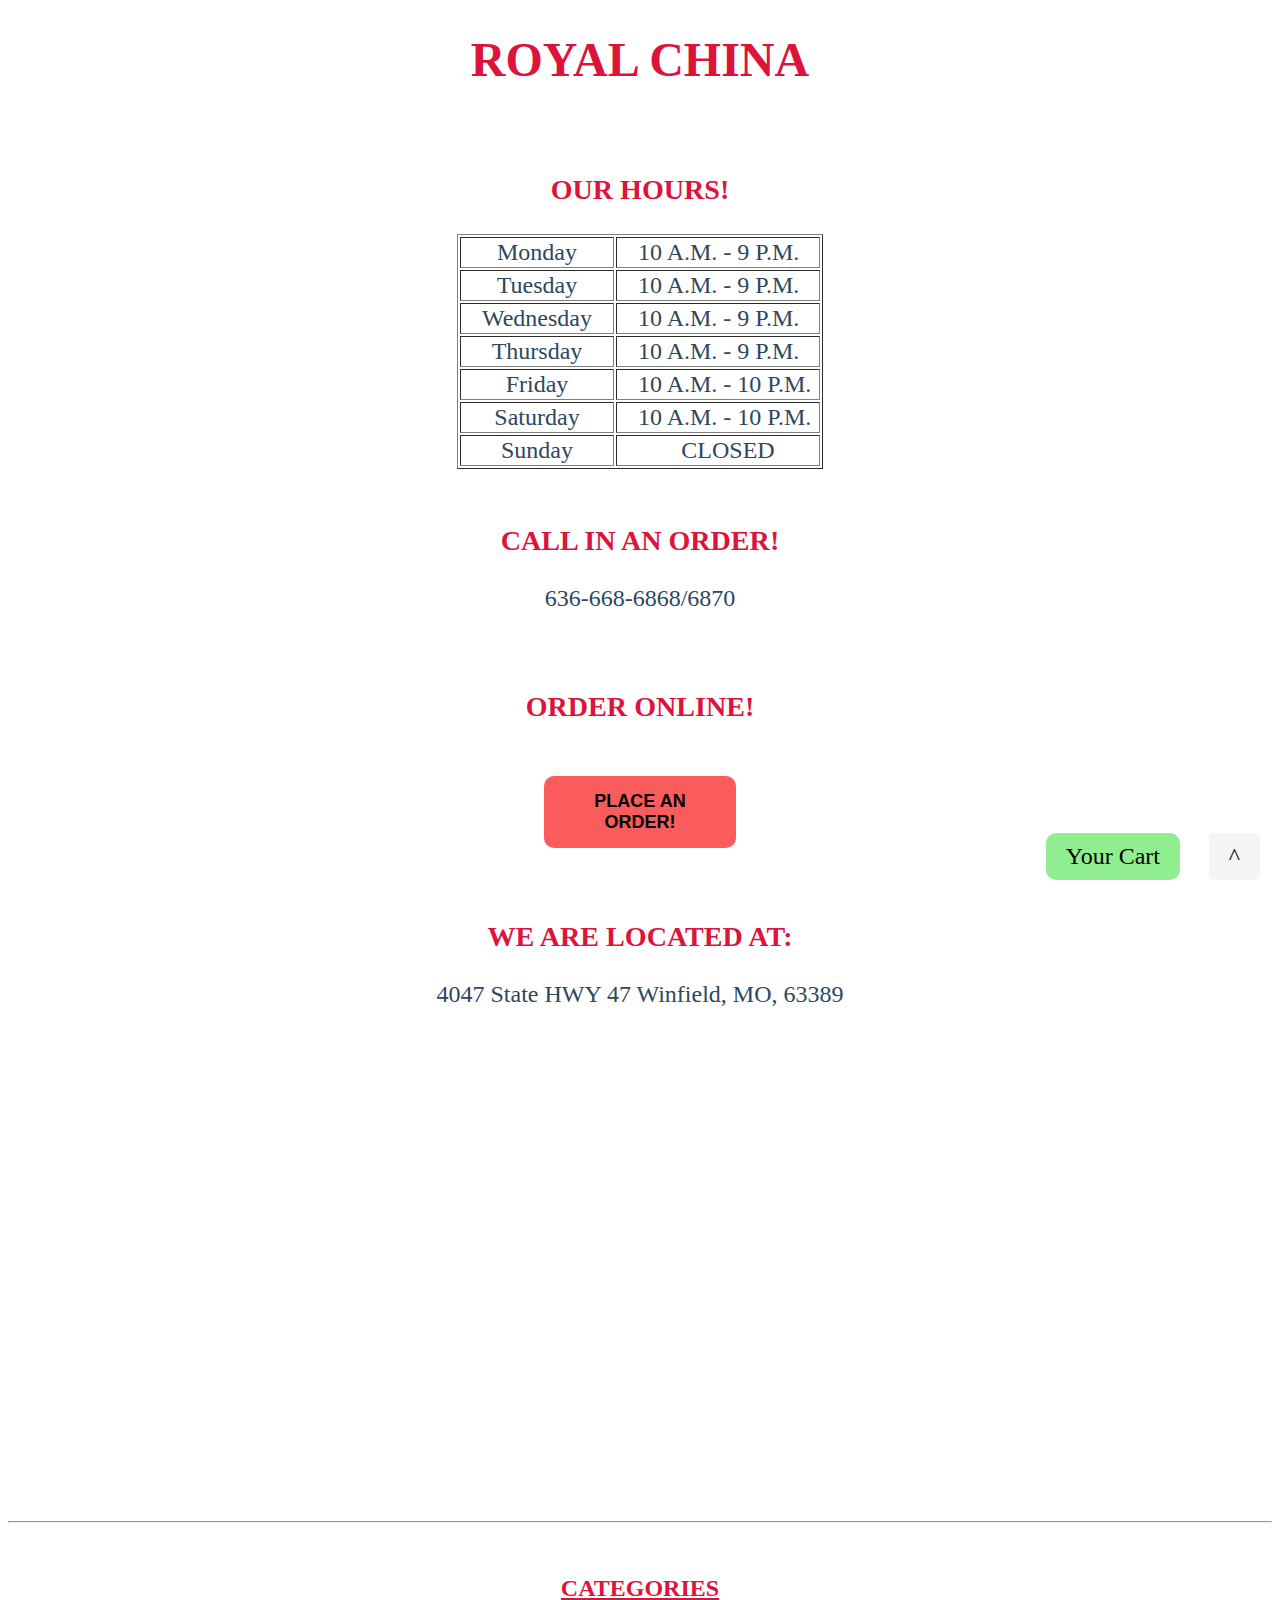
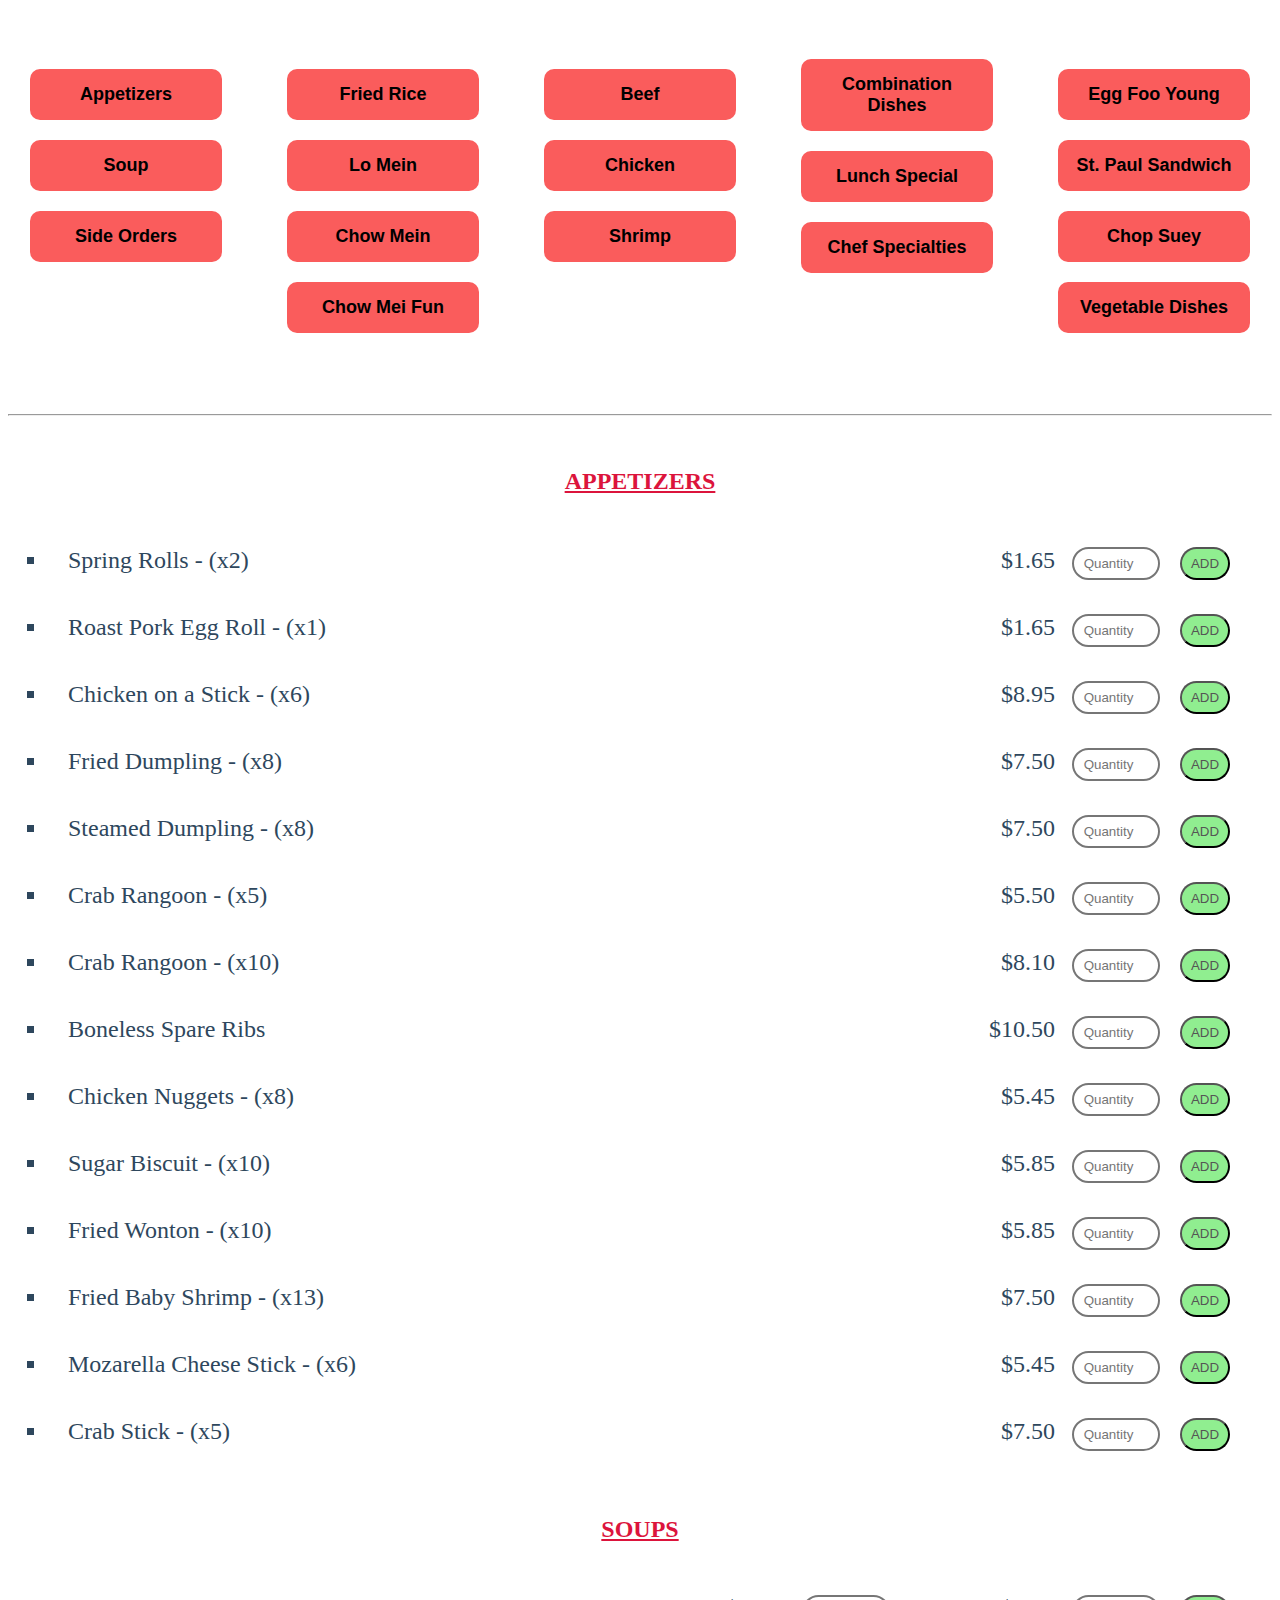
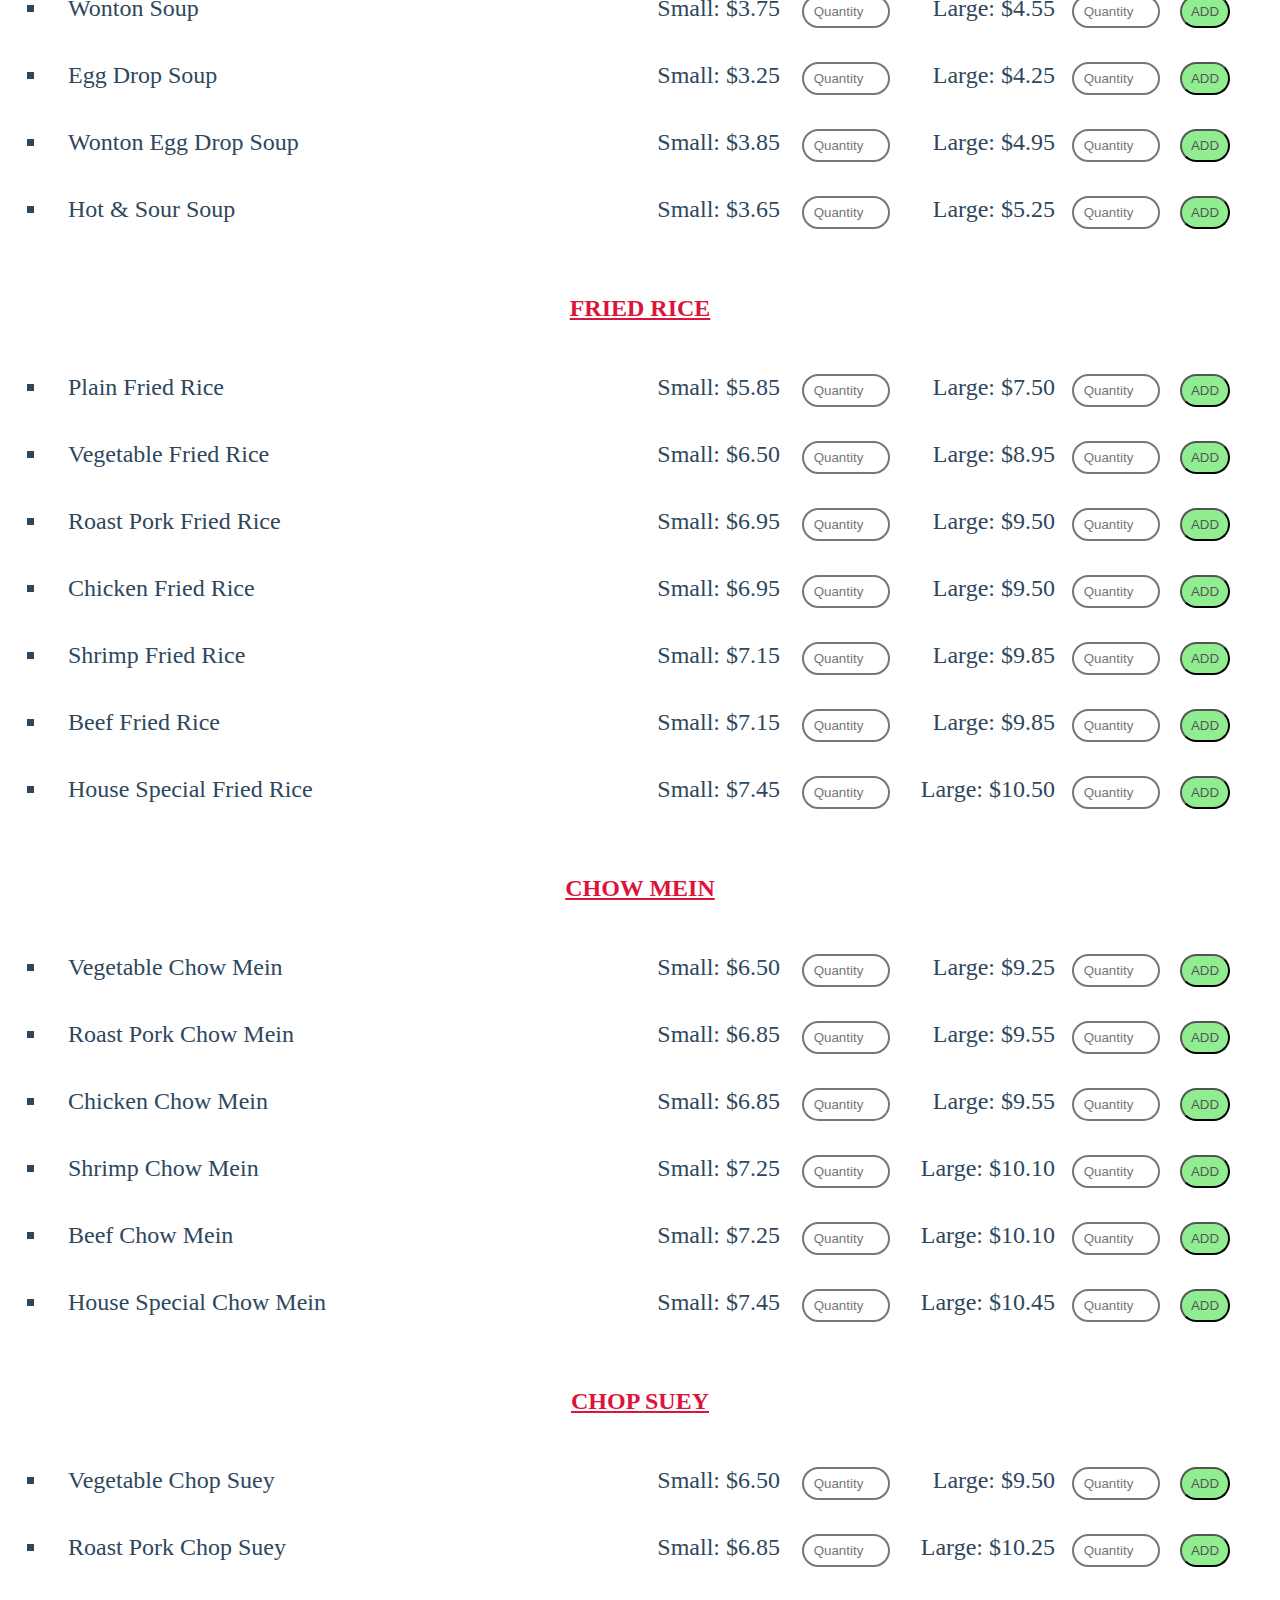
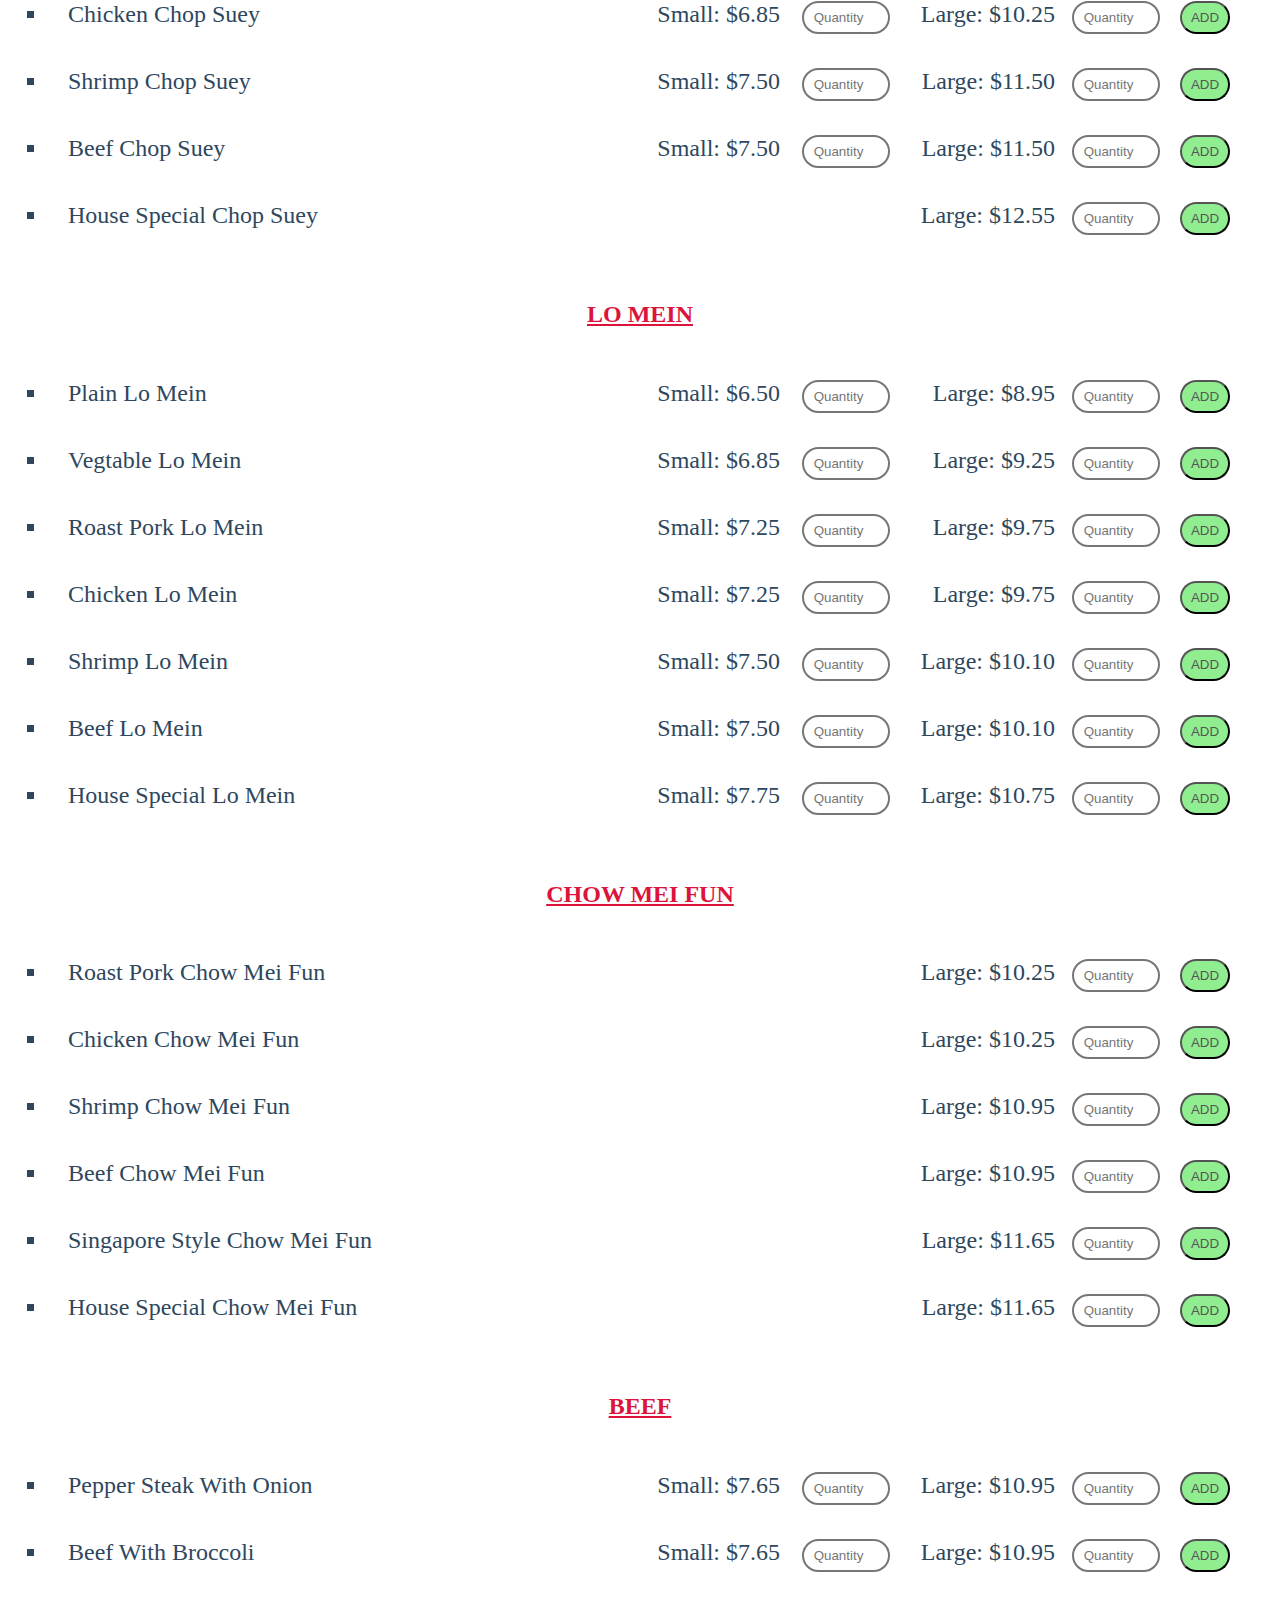
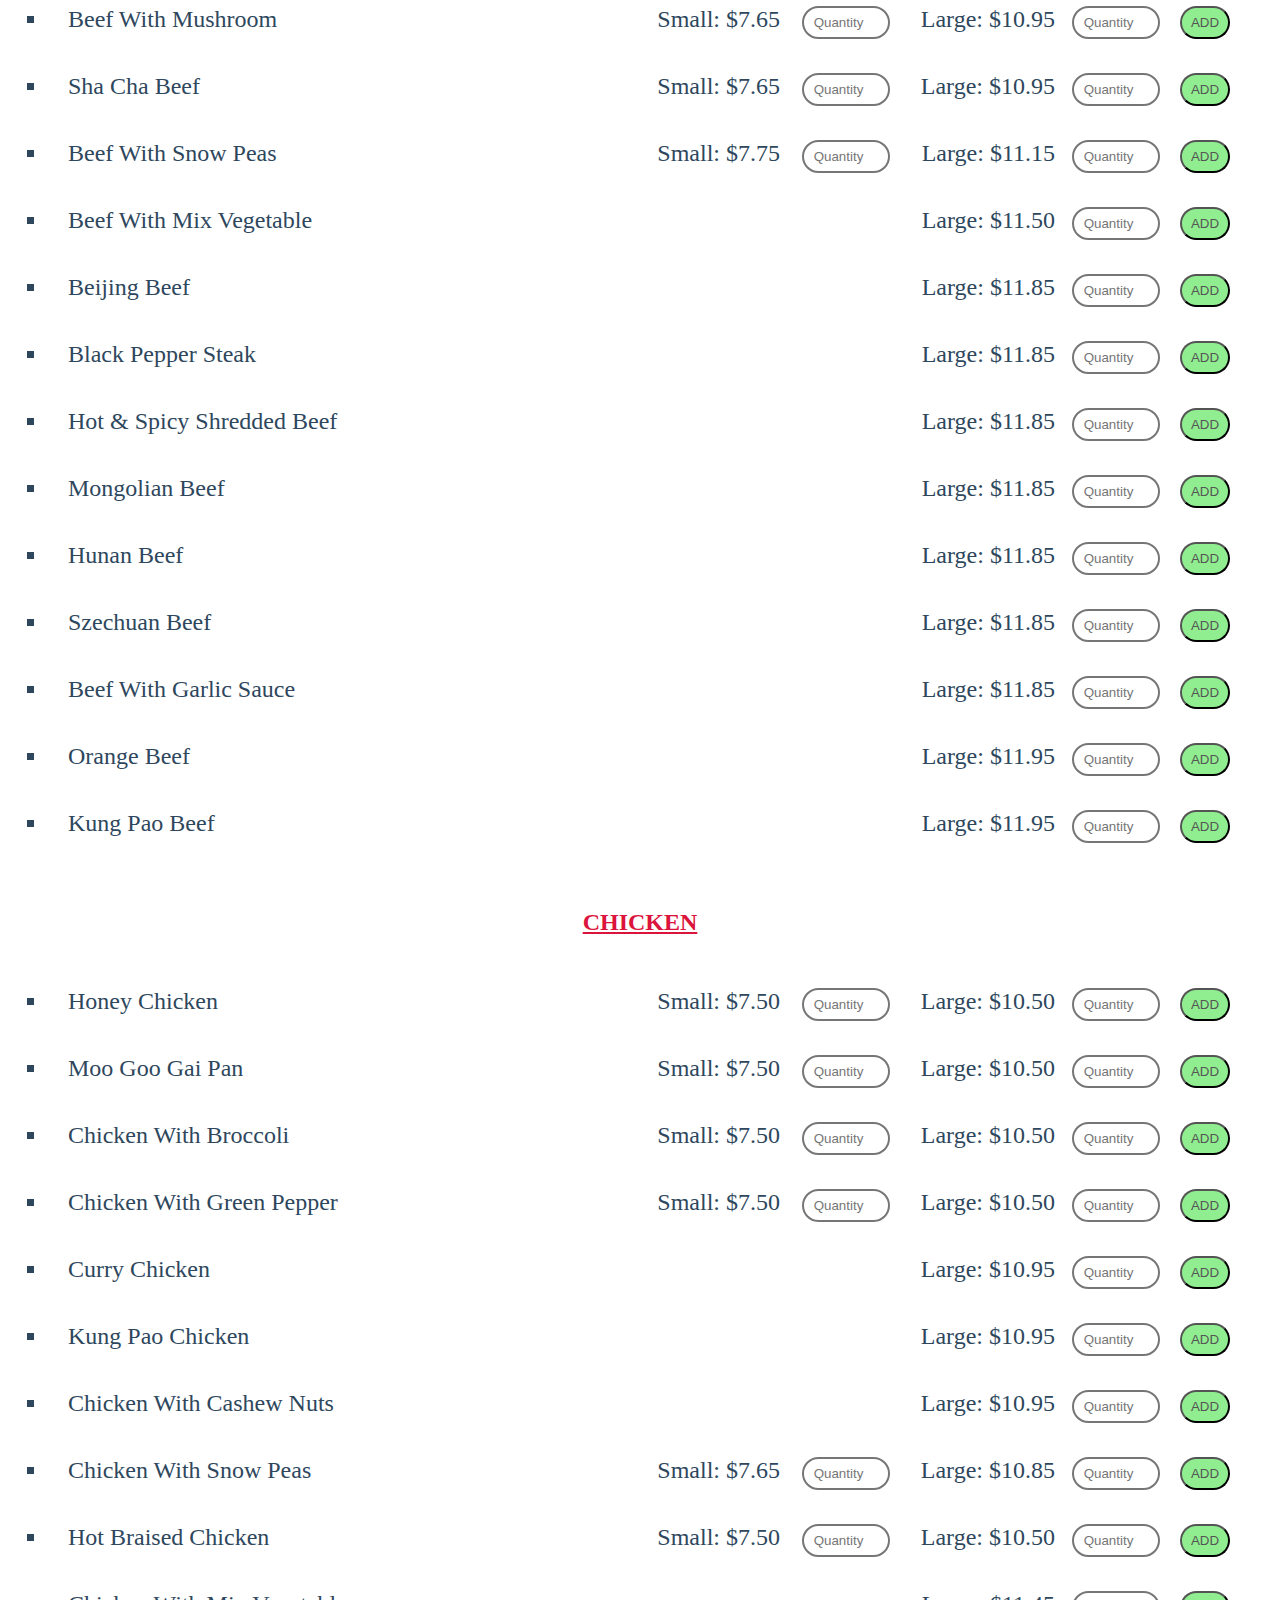
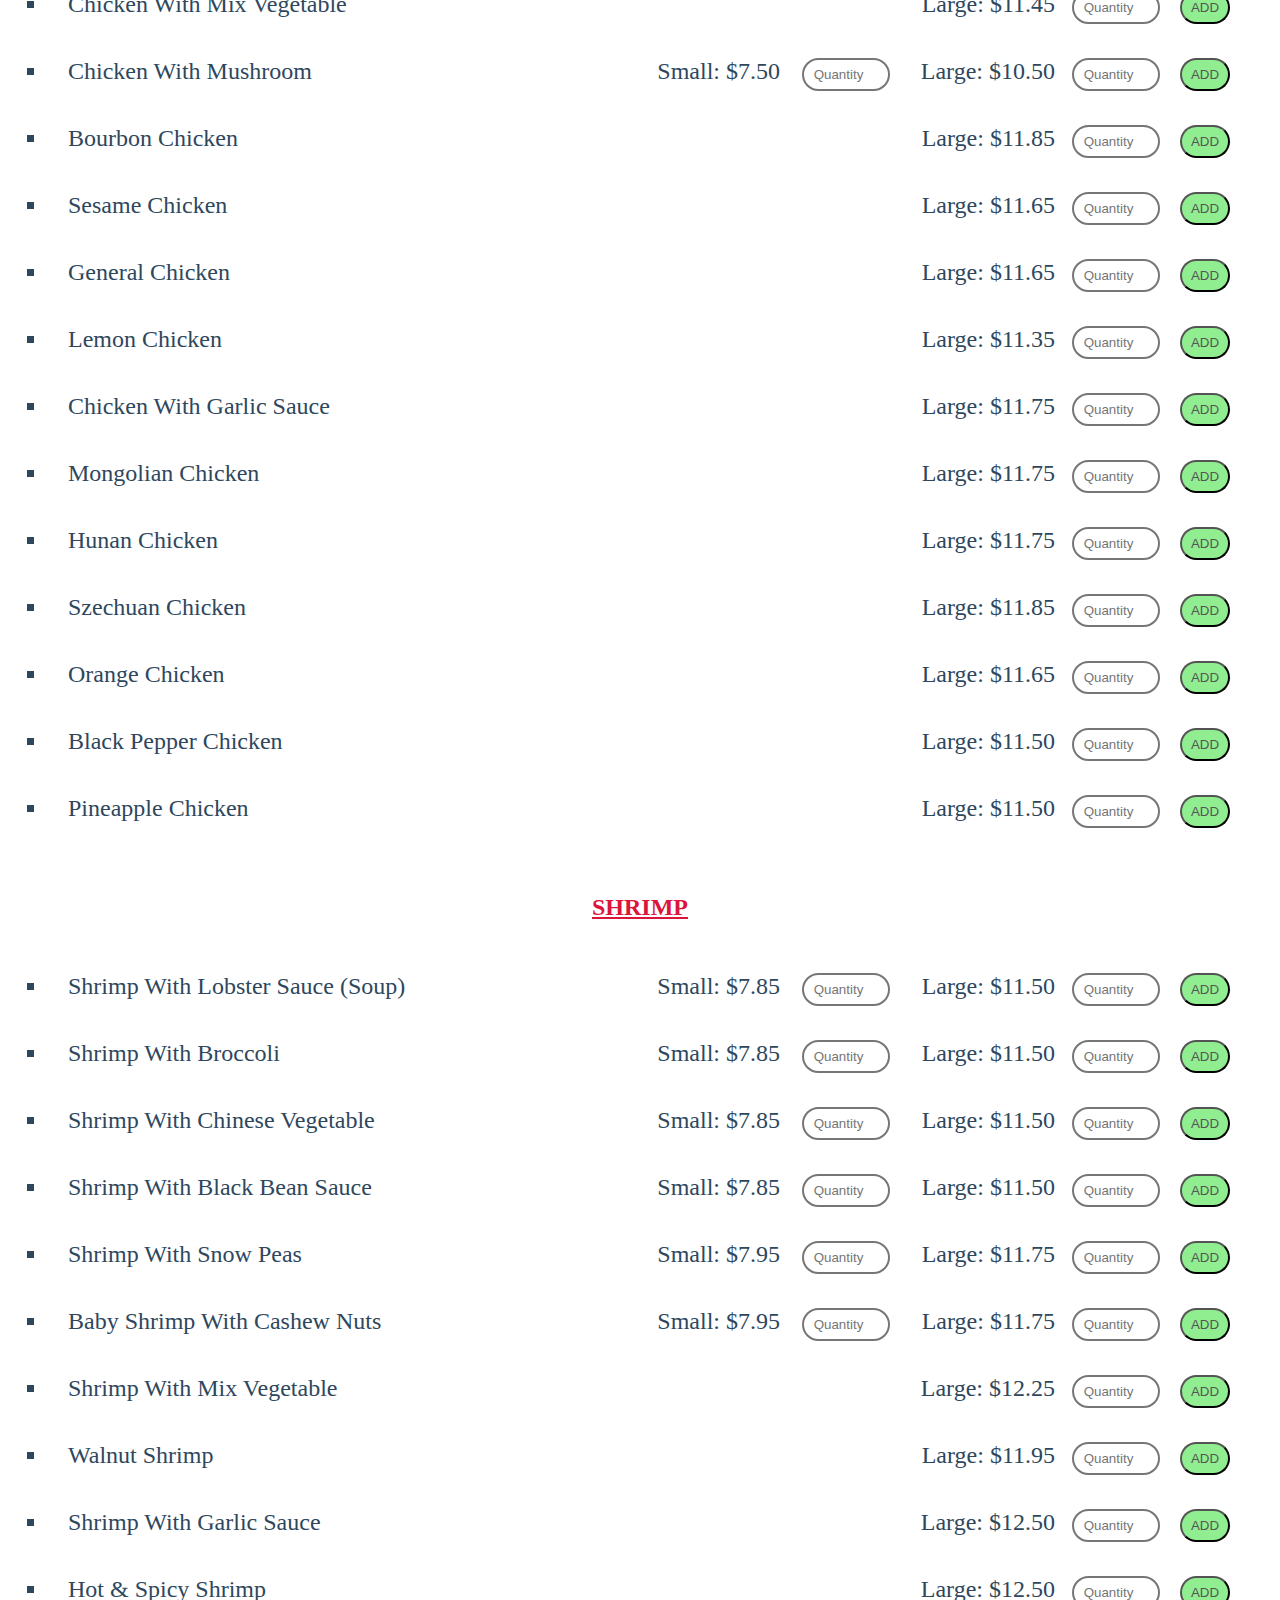
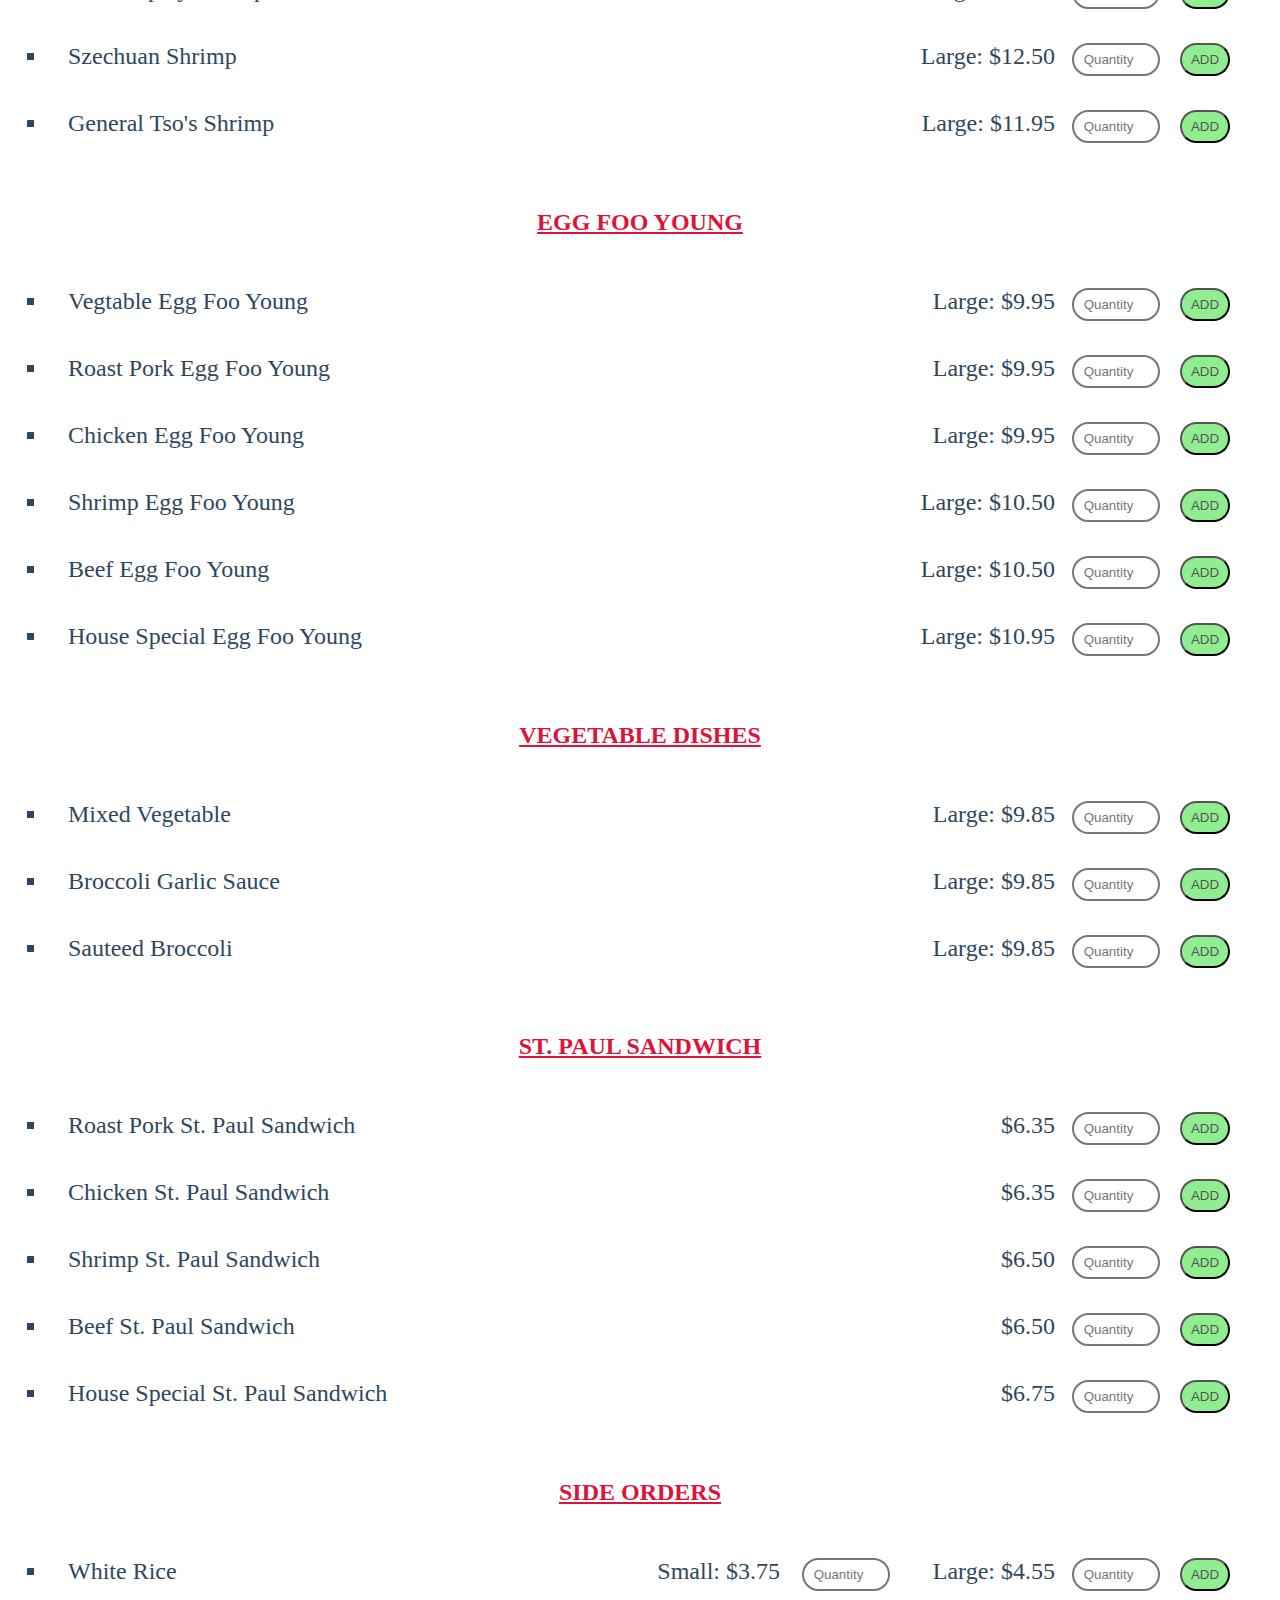
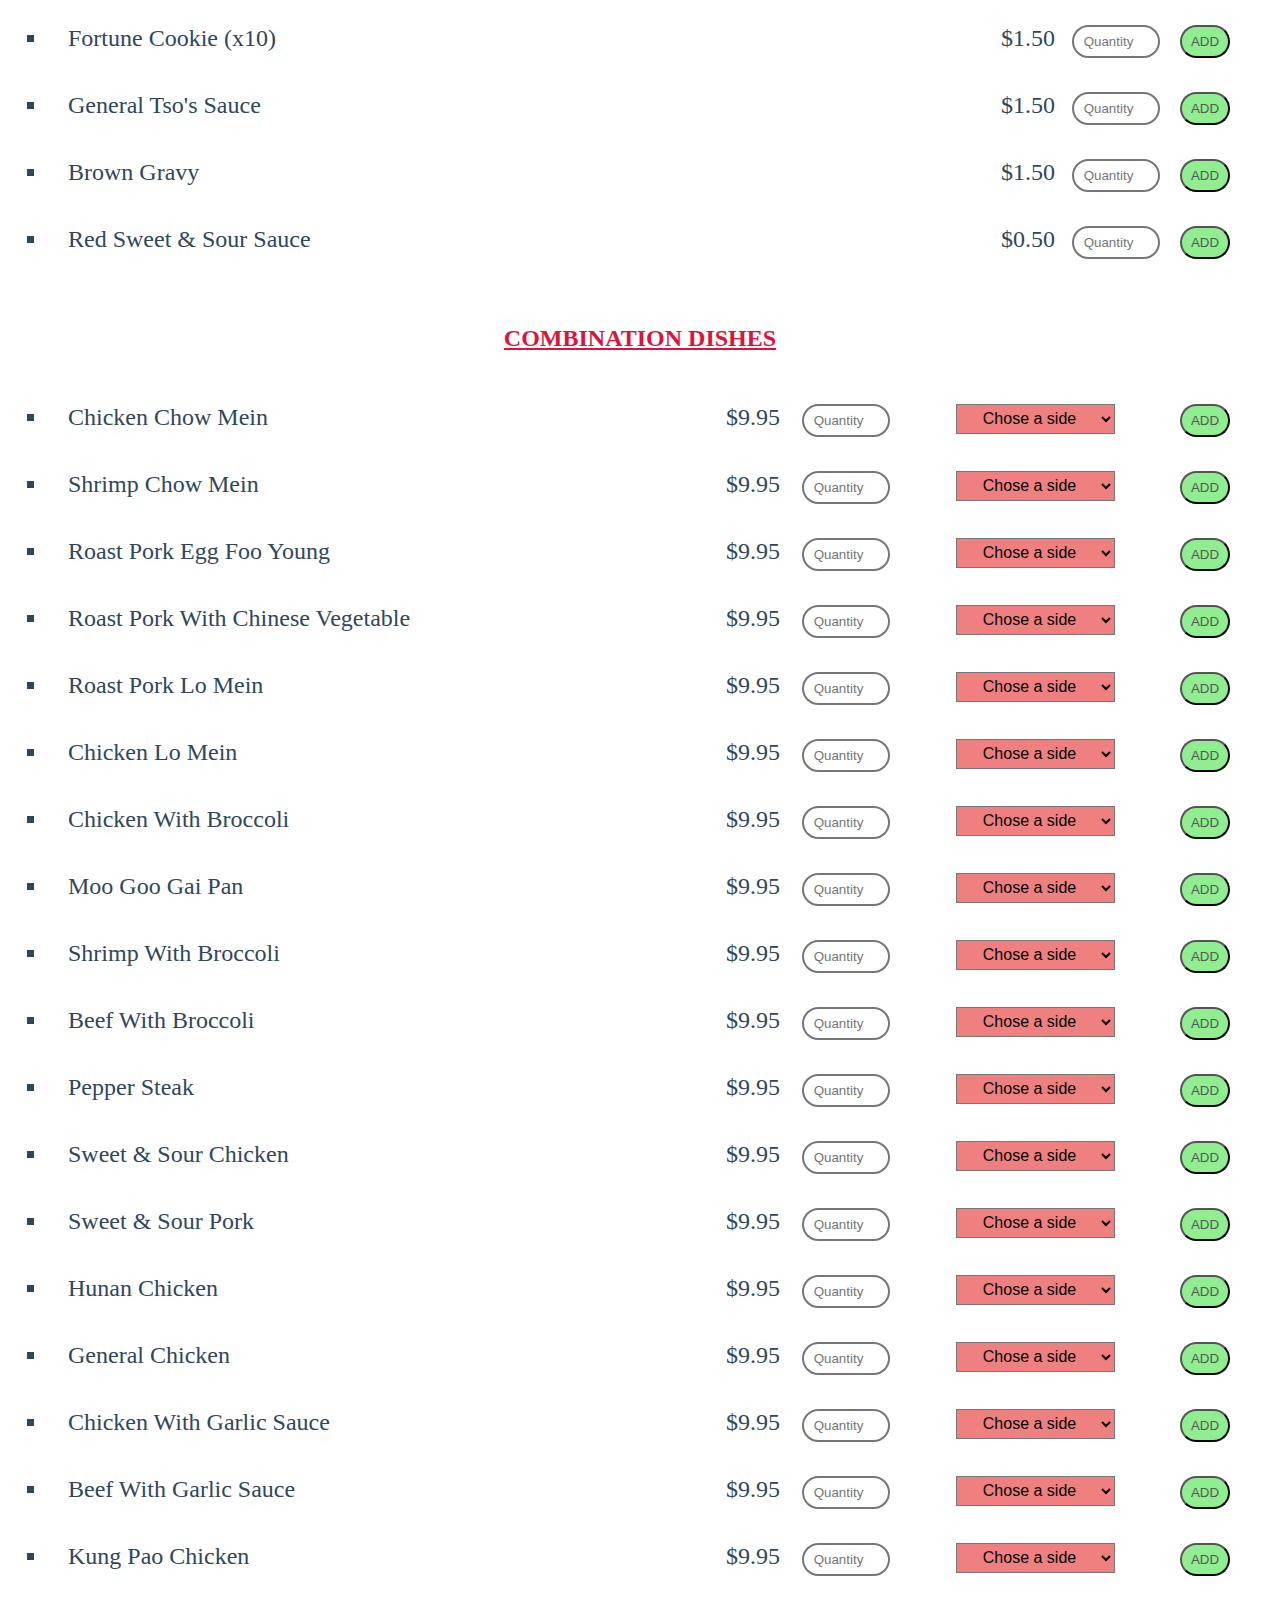
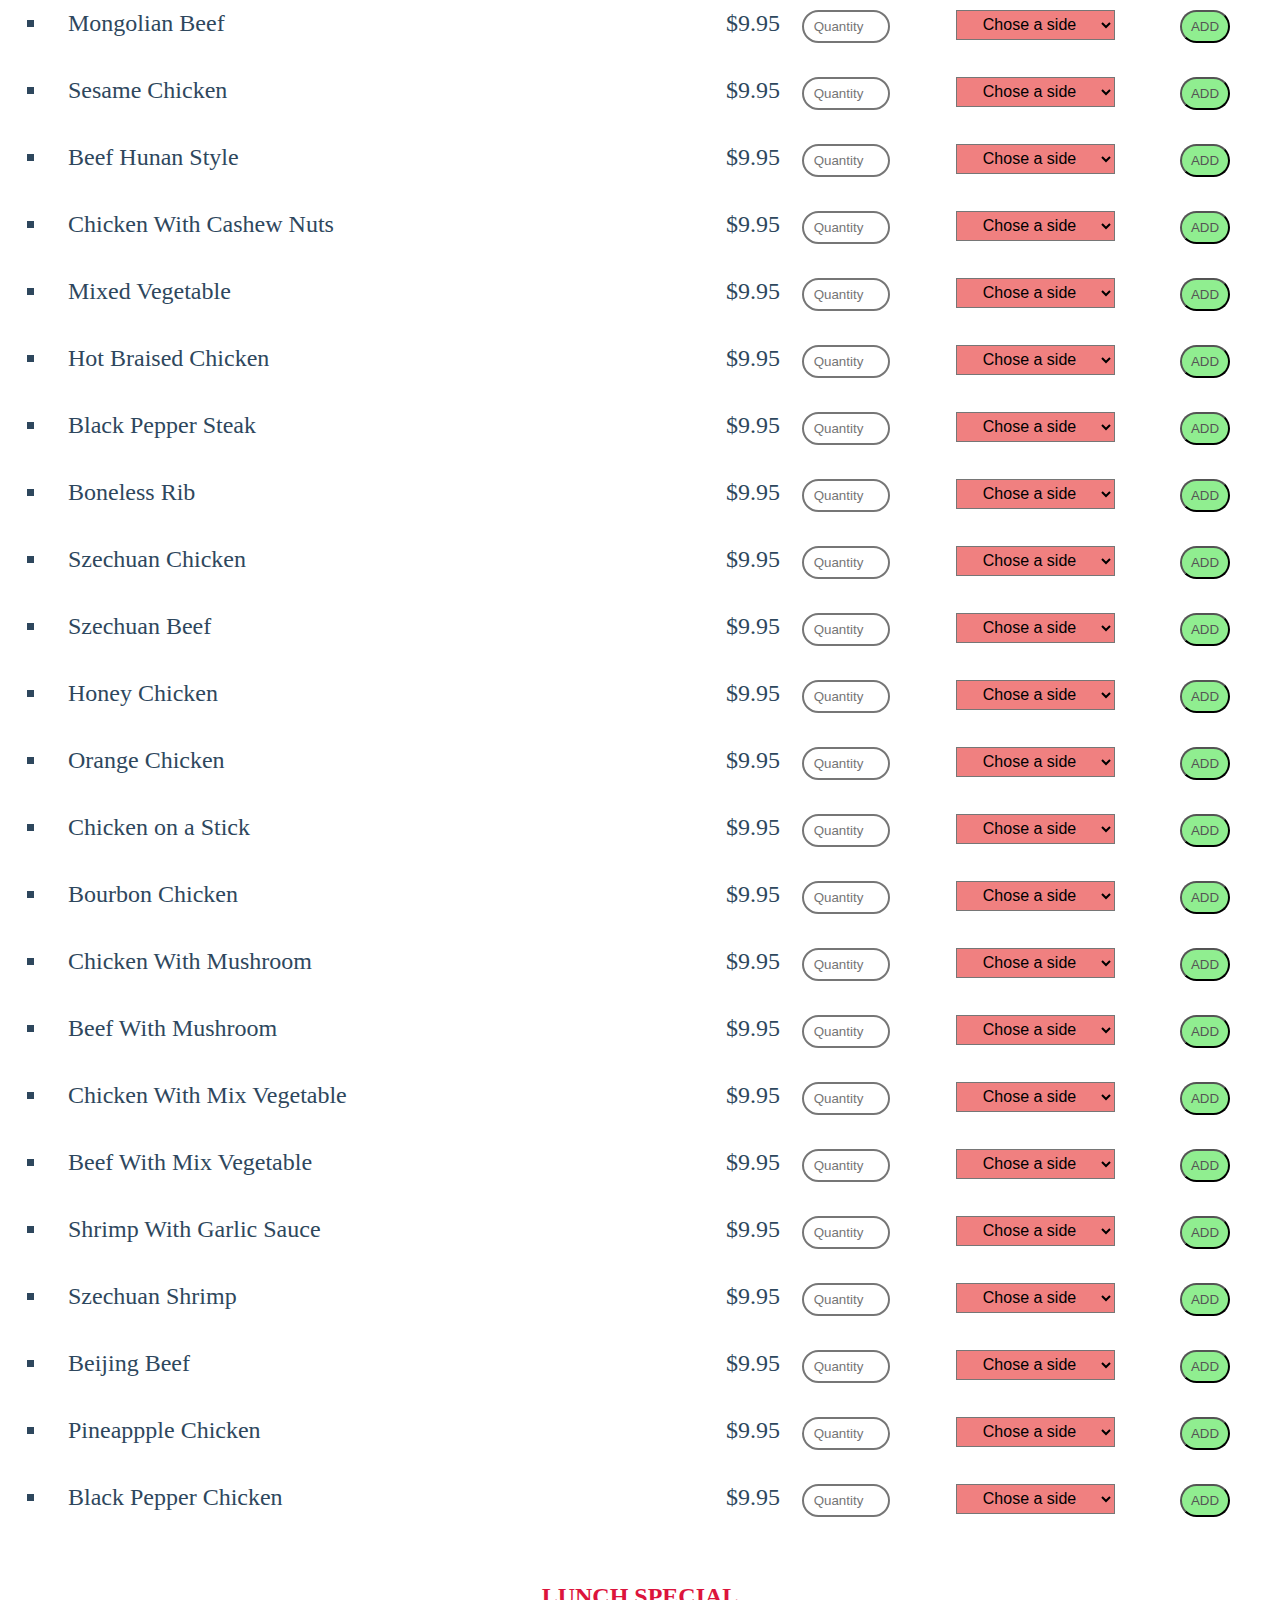
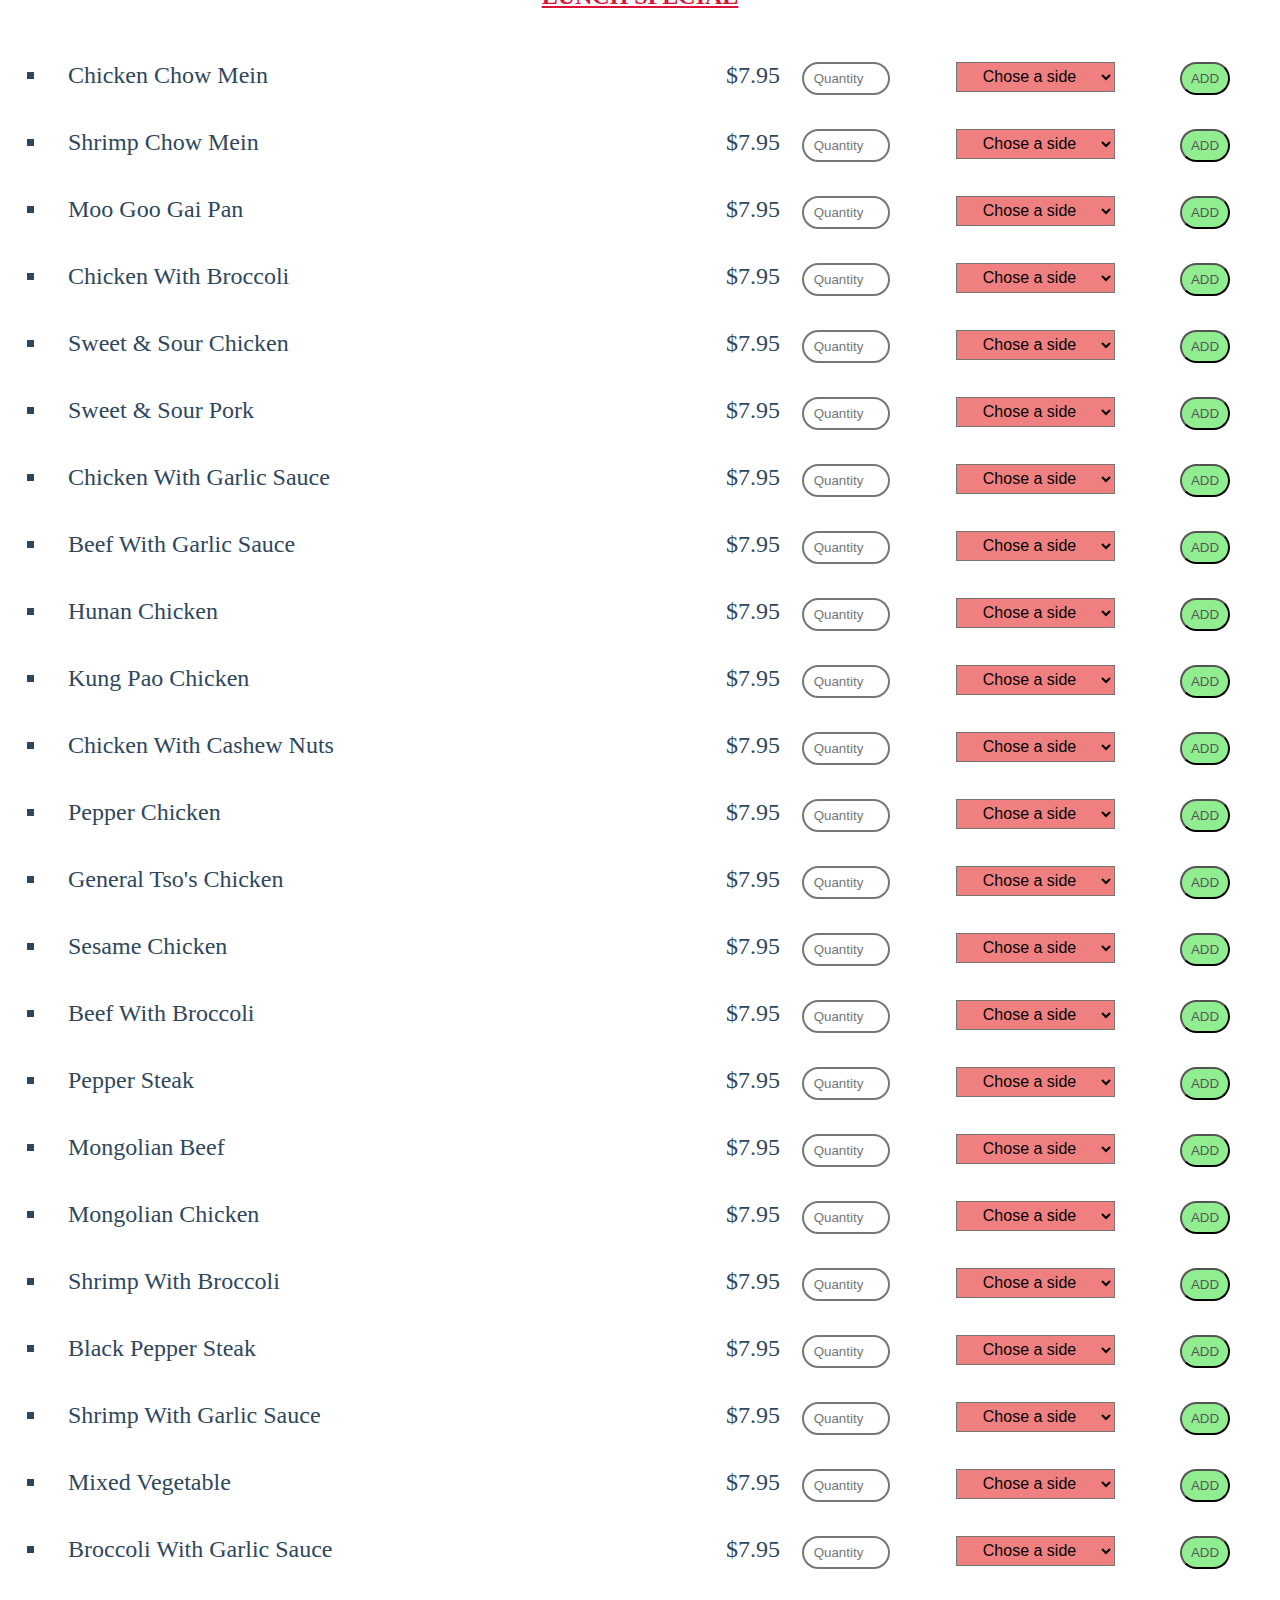
==== commit 2b6937cb: "Change orderItem Class definition" ====
--- a/royalChinaWebsite/index.html
+++ b/royalChinaWebsite/index.html
@@ -9,6 +9,7 @@
         <h1 id="restuarantName">ROYAL CHINA</h1>
 
         <!-- HOURS -->
+        <br>
         <h3 >OUR HOURS! </h3>
         <table border="1px"> 
             <tr> 
@@ -63,19 +64,23 @@
                 <td class="days">
                     Sunday
                 </td>
-                <td class="time">
+                <td class="time" style="text-align: center;">
                     CLOSED
                 </td>
             </tr>
         </table>
+
+        <br>
 
         <!-- ORDER OPTIONS-->
         <h3>CALL IN AN ORDER! </h3>
         <p> 636-668-6868/6870 </p>
+        <br>
+
 
         <h3>ORDER ONLINE!</h3>
-        <div class="column" style="margin: auto; background: none;">
-            <a href="#categoriesTop"><button id="">PLACE A ORDER!</button></a>
+        <div class="column" style="margin: auto;">
+            <a href="#categoriesTop"><button>PLACE AN ORDER!</button></a>
         </div>
 
         <!-- LOCATION -->
@@ -177,7 +182,7 @@
         <ul id="eggFooYoung-container"></ul>
 
         <h4 id="vegetableDishes"> VEGETABLE DISHES </h4>
-        <ul id="vegtableDishes-container"></ul>
+        <ul id="vegetableDishes-container"></ul>
 
         <h4 id="stPaulSandwich"> ST. PAUL SANDWICH </h4>
         <ul id="stPaulSandwich-container"></ul>
@@ -196,6 +201,6 @@
 
         <a href="checkOut.html" id="shoppingCartButton">Your Cart</a> 
         <a href="#categoriesTop" id="back-to-top">^</a>
-        <script src="script_index.js"></script>
+        <script src="index-script.js"></script>
     </body>
 </html>--- a/royalChinaWebsite/styles.css
+++ b/royalChinaWebsite/styles.css
@@ -1,15 +1,32 @@
 html {
     font-size:x-large; 
-    background: linear-gradient(to bottom, rgb(222, 231, 223), #fff);
-}
-
+
+    /* text color */
+    color: #2E475D; 
+}
+
+/* Hide the toolbar completely (it won't take up any space) */
+.toolbar {
+    display: none;
+}
+
+/* Hide the toolbar but it still takes up space */
+.toolbar {
+    visibility: hidden;
+}
+
+/* checkOut.html */
 .checkOutPage{
-    background: lightgrey;
-}
+    background: beige;
+    text-align: center;
+}
+
+
+
 
 #restuarantName {
     text-align: center;
-    color: rgb(205, 49, 49);
+    color: crimson;
 }
 
 
@@ -50,10 +67,12 @@
 }
 
 h4{
-    color:crimson;
+    color: crimson;
     text-decoration: underline;
     padding-top: 20px;
-}
+    text-align: center;
+}
+
 
 
 .addItemButton{
@@ -94,7 +113,7 @@
 
 .column {
     flex:none; /* all columns take equal space */
-    background-color: whitesmoke;
+    background-color: none;
     padding: 25px;
     width: 15vw;
 }
@@ -105,7 +124,7 @@
     border: none;
     font-size: large;
     padding:15px;
-    background-color: lightcoral;
+    background-color: rgb(250, 92, 92);
     border-radius: 10px;
     font-weight:bold;
     transition: background-color 0.3s, transform 0.3s; /* Smooth transition */
@@ -224,3 +243,16 @@
     margin-right: 225px;
 }
 
+.sideSelect{
+    background-color: lightcoral;
+    position: absolute;
+    right: 0;
+    margin-right: 165px;
+    height: 30px;
+    
+    text-align-last: center;
+    font-size: medium;
+}
+
+
+ 